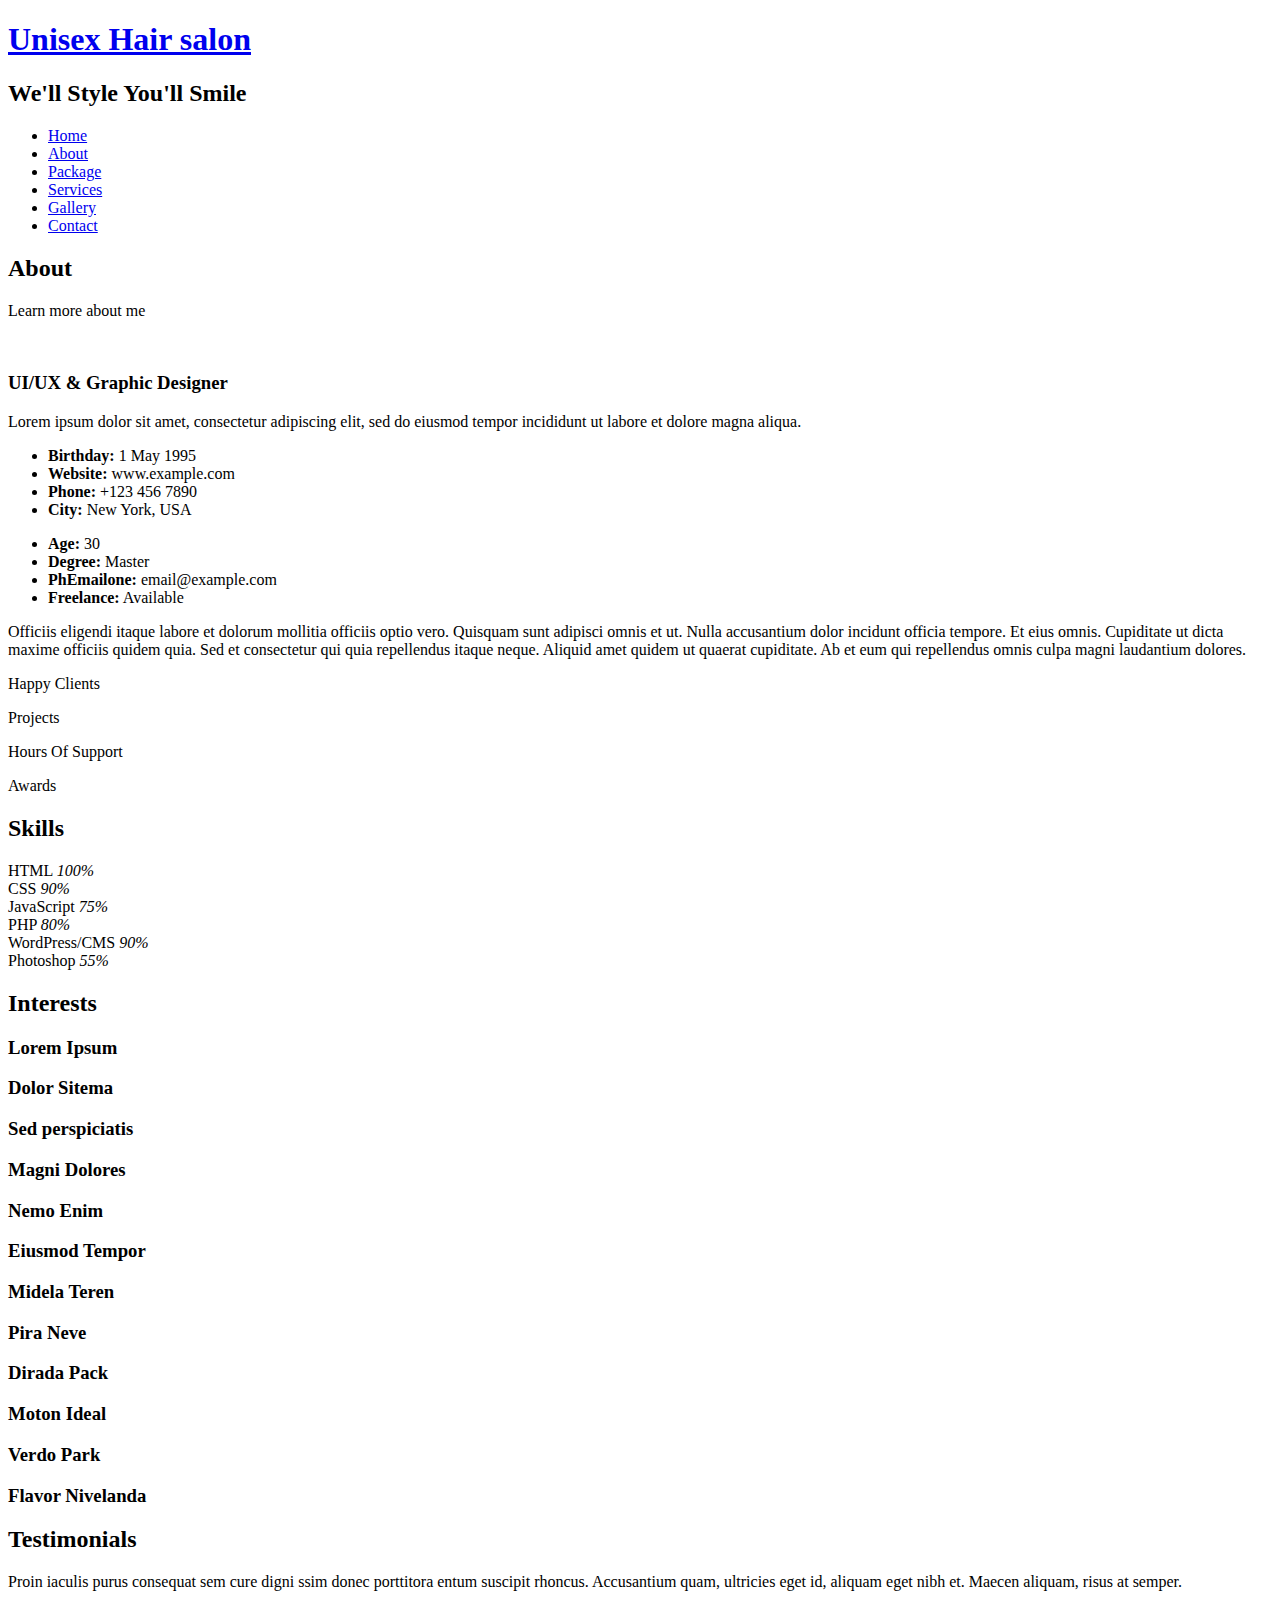
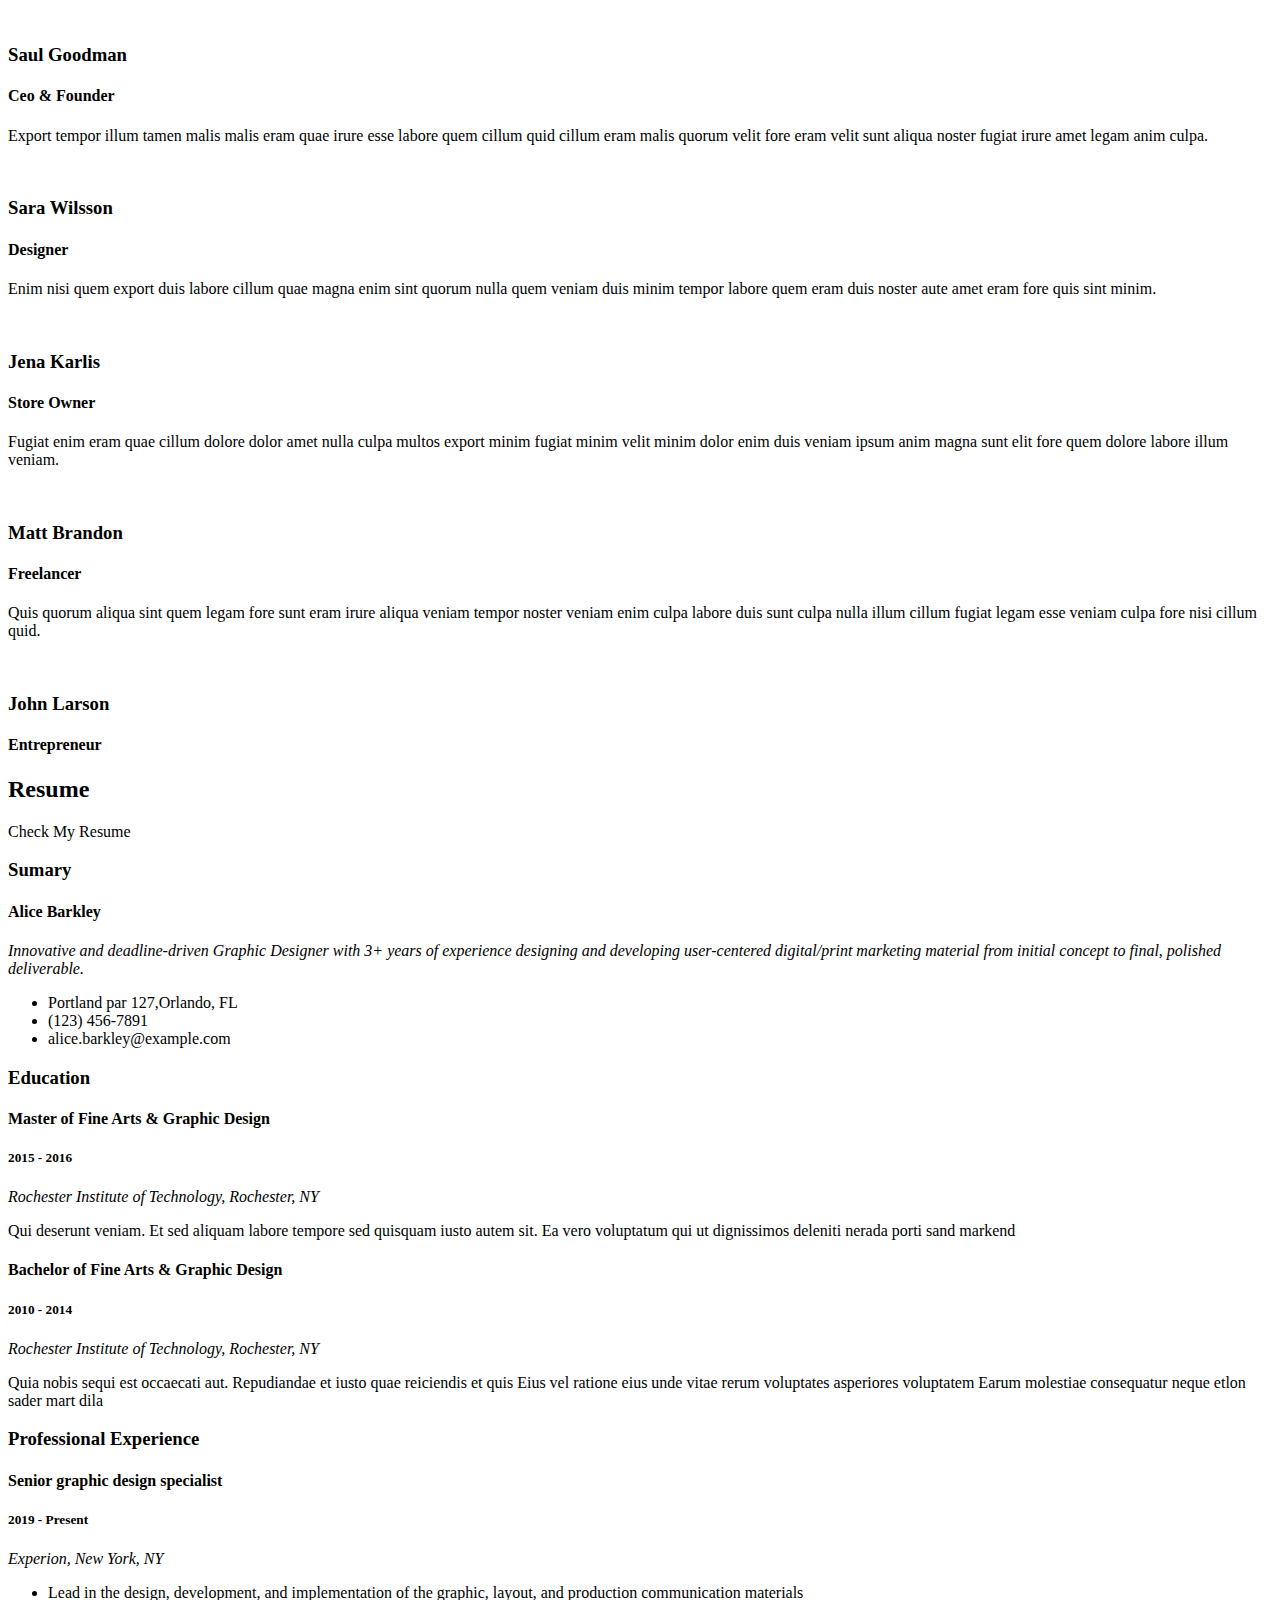
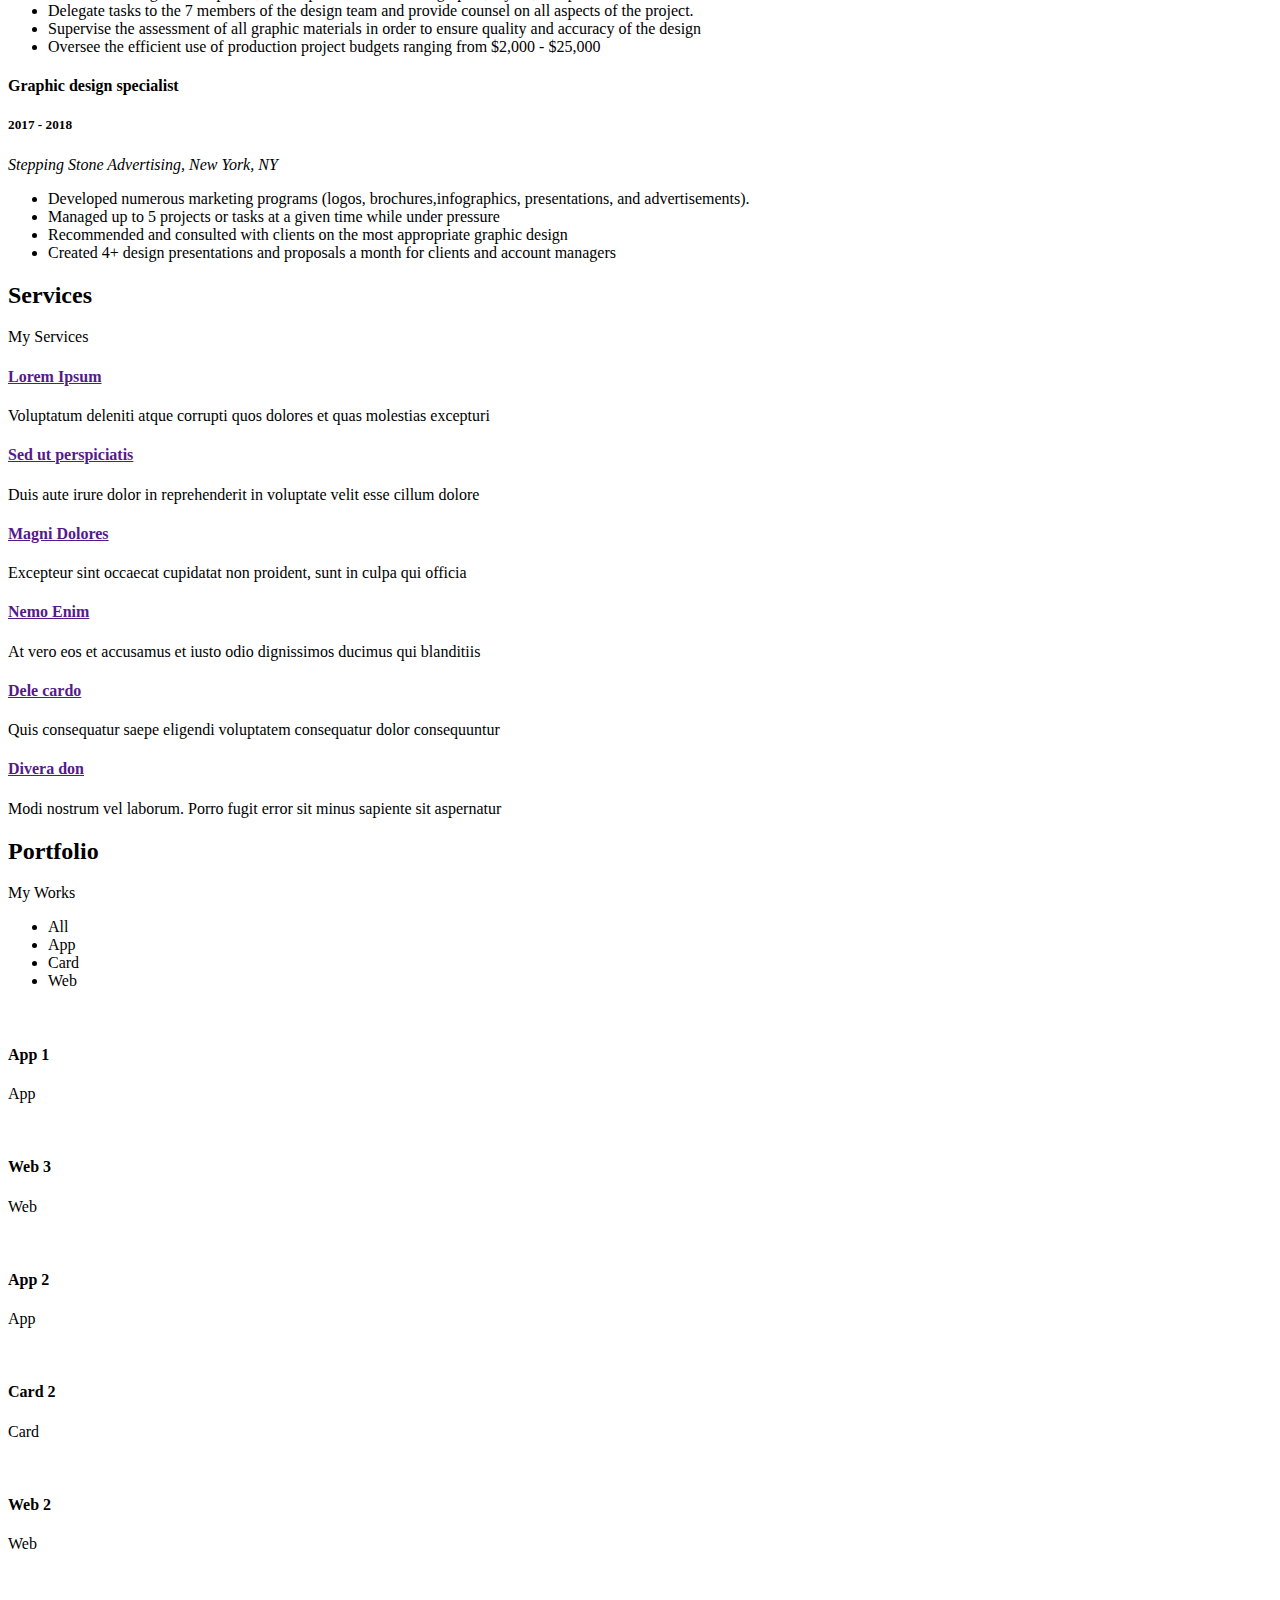
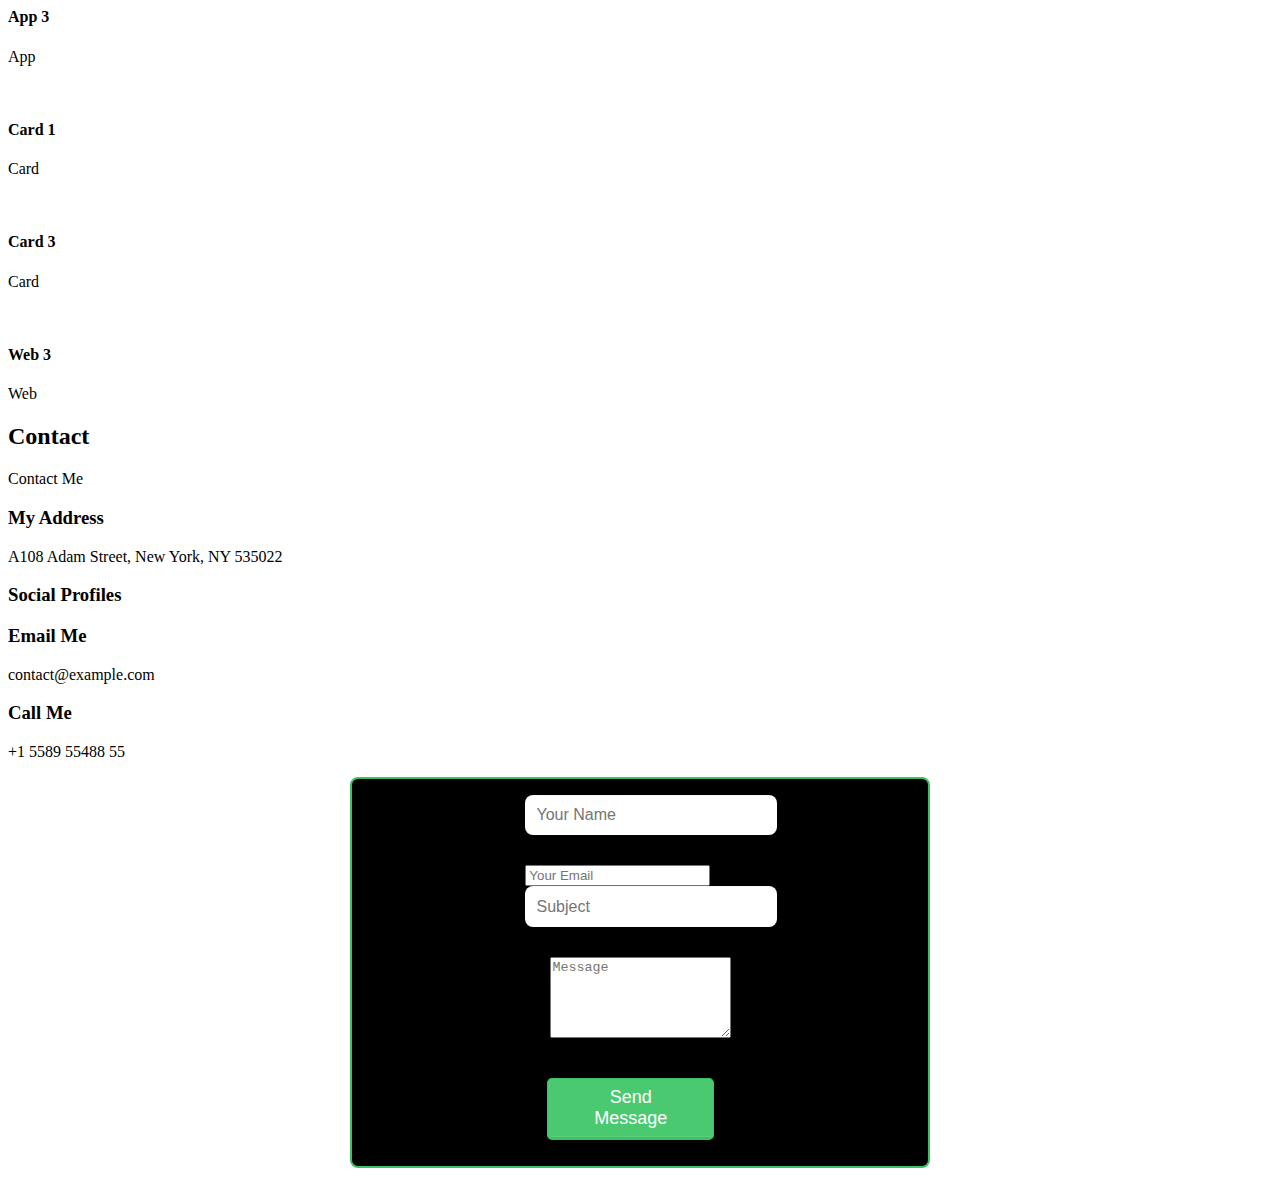
==== index.html @ f9cfa183 "fixed modal" ====
<!DOCTYPE html>
<html lang="en">

<head>
  <meta charset="utf-8">
  <meta content="width=device-width, initial-scale=1.0" name="viewport">

  <title>Hair salon</title>
  <meta content="" name="description">
  <meta content="" name="keywords">

  <!-- Favicons -->
  <link href="assets/img/favicon.png" rel="icon">
  <link href="assets/img/apple-touch-icon.png" rel="apple-touch-icon">

  <!-- Google Fonts -->
  <link
    href="https://fonts.googleapis.com/css?family=Open+Sans:300,300i,400,400i,600,600i,700,700i|Raleway:300,300i,400,400i,500,500i,600,600i,700,700i|Poppins:300,300i,400,400i,500,500i,600,600i,700,700i"
    rel="stylesheet">

  <!-- Vendor CSS Files -->
  <link href="assets/vendor/bootstrap/css/bootstrap.min.css" rel="stylesheet">
  <link href="assets/vendor/bootstrap-icons/bootstrap-icons.css" rel="stylesheet">
  <link href="assets/vendor/boxicons/css/boxicons.min.css" rel="stylesheet">
  <link href="assets/vendor/glightbox/css/glightbox.min.css" rel="stylesheet">
  <link href="assets/vendor/remixicon/remixicon.css" rel="stylesheet">
  <link href="assets/vendor/swiper/swiper-bundle.min.css" rel="stylesheet">
  <script src="https://kit.fontawesome.com/b2838c9279.js" crossorigin="anonymous"></script>
  <!-- Template Main CSS File -->
  <link href="assets/css/style.css" rel="stylesheet">
  <link rel="stylesheet" href="/assets/css/homeModal.css">

  <!-- =======================================================
  * Template Name: Personal - v4.8.1
  * Template URL: https://bootstrapmade.com/personal-free-resume-bootstrap-template/
  * Author: BootstrapMade.com
  * License: https://bootstrapmade.com/license/
  ======================================================== -->
</head>

<body>

  <!-- ======= Header ======= -->
  <header id="header">
    <div class="container">

      <h1><a href="index.html"> Unisex Hair salon</a></h1>
      <!-- Uncomment below if you prefer to use an image logo -->
      <!-- <a href="index.html" class="mr-auto"><img src="assets/img/logo.png" alt="" class="img-fluid"></a> -->
      <h2>We'll <span> Style </span> You'll Smile</h2>

      <nav id="navbar" class="navbar">
        <ul>
          <li><a class="nav-link active" href="#header">Home</a></li>
          <li><a class="nav-link" href="#about">About</a></li>
          <li><a class="nav-link" href="#Package">Package</a></li>
          <li><a class="nav-link" href="#services">Services</a></li>
          <li><a class="nav-link" href="#Gallery">Gallery</a></li>
          <li><a class="nav-link" href="#contact">Contact</a></li>
        </ul>
        <i class="bi bi-list mobile-nav-toggle"></i>
      </nav><!-- .navbar -->

      <div class="social-links">
        <a href="#" class="twitter"><i class="bi bi-twitter"></i></a>
        <a href="#" class="facebook"><i class="bi bi-facebook"></i></a>
        <a href="#" class="instagram"><i class="bi bi-instagram"></i></a>
        <a href="#" class="linkedin"><i class="bi bi-linkedin"></i></a>
      </div>
      <div class="login-btn">
        <div id="login-box" class="login-box">
          <i class="fa-regular fa-user"></i>
        </div>
      </div>
      <div id="home-modal" class="home-modal">
        <div class="row">
          <div class="col-md-12">
            <form action="index.html" method="post">
              <h1 class="formheading"> Sign Up </h1>
              <fieldset>
                <label for="name">Name:</label>
                <input type="text" id="name" name="user_name">
                <label for="password">Password:</label>
                <input type="password" id="password" name="user_password">
              </fieldset>
              <button type="submit">Sign Up</button>
            </form>
            <div class="home-modal-close">
              <div id="home-modal-closebtn" class="home-modal-closebtn">
                <i class="fa-regular fa-circle-xmark"></i>
              </div>
            </div>
          </div>
        </div>
      </div>
    </div>
  </header><!-- End Header -->

  <!-- ======= About Section ======= -->
  <section id="about" class="about">

    <!-- ======= About Me ======= -->
    <div class="about-me container">

      <div class="section-title">
        <h2>About</h2>
        <p>Learn more about me</p>
      </div>

      <div class="row">
        <div class="col-lg-4" data-aos="fade-right">
          <img src="assets/img/me.jpg" class="img-fluid" alt="">
        </div>
        <div class="col-lg-8 pt-4 pt-lg-0 content" data-aos="fade-left">
          <h3>UI/UX &amp; Graphic Designer</h3>
          <p class="fst-italic">
            Lorem ipsum dolor sit amet, consectetur adipiscing elit, sed do eiusmod tempor incididunt ut labore et
            dolore
            magna aliqua.
          </p>
          <div class="row">
            <div class="col-lg-6">
              <ul>
                <li><i class="bi bi-chevron-right"></i> <strong>Birthday:</strong> <span>1 May 1995</span></li>
                <li><i class="bi bi-chevron-right"></i> <strong>Website:</strong> <span>www.example.com</span></li>
                <li><i class="bi bi-chevron-right"></i> <strong>Phone:</strong> <span>+123 456 7890</span></li>
                <li><i class="bi bi-chevron-right"></i> <strong>City:</strong> <span>New York, USA</span></li>
              </ul>
            </div>
            <div class="col-lg-6">
              <ul>
                <li><i class="bi bi-chevron-right"></i> <strong>Age:</strong> <span>30</span></li>
                <li><i class="bi bi-chevron-right"></i> <strong>Degree:</strong> <span>Master</span></li>
                <li><i class="bi bi-chevron-right"></i> <strong>PhEmailone:</strong> <span>email@example.com</span></li>
                <li><i class="bi bi-chevron-right"></i> <strong>Freelance:</strong> <span>Available</span></li>
              </ul>
            </div>
          </div>
          <p>
            Officiis eligendi itaque labore et dolorum mollitia officiis optio vero. Quisquam sunt adipisci omnis et ut.
            Nulla accusantium dolor incidunt officia tempore. Et eius omnis.
            Cupiditate ut dicta maxime officiis quidem quia. Sed et consectetur qui quia repellendus itaque neque.
            Aliquid amet quidem ut quaerat cupiditate. Ab et eum qui repellendus omnis culpa magni laudantium dolores.
          </p>
        </div>
      </div>

    </div><!-- End About Me -->

    <!-- ======= Counts ======= -->
    <div class="counts container">

      <div class="row">

        <div class="col-lg-3 col-md-6">
          <div class="count-box">
            <i class="bi bi-emoji-smile"></i>
            <span data-purecounter-start="0" data-purecounter-end="232" data-purecounter-duration="1"
              class="purecounter"></span>
            <p>Happy Clients</p>
          </div>
        </div>

        <div class="col-lg-3 col-md-6 mt-5 mt-md-0">
          <div class="count-box">
            <i class="bi bi-journal-richtext"></i>
            <span data-purecounter-start="0" data-purecounter-end="521" data-purecounter-duration="1"
              class="purecounter"></span>
            <p>Projects</p>
          </div>
        </div>

        <div class="col-lg-3 col-md-6 mt-5 mt-lg-0">
          <div class="count-box">
            <i class="bi bi-headset"></i>
            <span data-purecounter-start="0" data-purecounter-end="1463" data-purecounter-duration="1"
              class="purecounter"></span>
            <p>Hours Of Support</p>
          </div>
        </div>

        <div class="col-lg-3 col-md-6 mt-5 mt-lg-0">
          <div class="count-box">
            <i class="bi bi-award"></i>
            <span data-purecounter-start="0" data-purecounter-end="24" data-purecounter-duration="1"
              class="purecounter"></span>
            <p>Awards</p>
          </div>
        </div>

      </div>

    </div><!-- End Counts -->

    <!-- ======= Skills  ======= -->
    <div class="skills container">

      <div class="section-title">
        <h2>Skills</h2>
      </div>

      <div class="row skills-content">

        <div class="col-lg-6">

          <div class="progress">
            <span class="skill">HTML <i class="val">100%</i></span>
            <div class="progress-bar-wrap">
              <div class="progress-bar" role="progressbar" aria-valuenow="100" aria-valuemin="0" aria-valuemax="100">
              </div>
            </div>
          </div>

          <div class="progress">
            <span class="skill">CSS <i class="val">90%</i></span>
            <div class="progress-bar-wrap">
              <div class="progress-bar" role="progressbar" aria-valuenow="90" aria-valuemin="0" aria-valuemax="100">
              </div>
            </div>
          </div>

          <div class="progress">
            <span class="skill">JavaScript <i class="val">75%</i></span>
            <div class="progress-bar-wrap">
              <div class="progress-bar" role="progressbar" aria-valuenow="75" aria-valuemin="0" aria-valuemax="100">
              </div>
            </div>
          </div>

        </div>

        <div class="col-lg-6">

          <div class="progress">
            <span class="skill">PHP <i class="val">80%</i></span>
            <div class="progress-bar-wrap">
              <div class="progress-bar" role="progressbar" aria-valuenow="80" aria-valuemin="0" aria-valuemax="100">
              </div>
            </div>
          </div>

          <div class="progress">
            <span class="skill">WordPress/CMS <i class="val">90%</i></span>
            <div class="progress-bar-wrap">
              <div class="progress-bar" role="progressbar" aria-valuenow="90" aria-valuemin="0" aria-valuemax="100">
              </div>
            </div>
          </div>

          <div class="progress">
            <span class="skill">Photoshop <i class="val">55%</i></span>
            <div class="progress-bar-wrap">
              <div class="progress-bar" role="progressbar" aria-valuenow="55" aria-valuemin="0" aria-valuemax="100">
              </div>
            </div>
          </div>

        </div>

      </div>

    </div><!-- End Skills -->

    <!-- ======= Interests ======= -->
    <div class="interests container">

      <div class="section-title">
        <h2>Interests</h2>
      </div>

      <div class="row">
        <div class="col-lg-3 col-md-4">
          <div class="icon-box">
            <i class="ri-store-line" style="color: #ffbb2c;"></i>
            <h3>Lorem Ipsum</h3>
          </div>
        </div>
        <div class="col-lg-3 col-md-4 mt-4 mt-md-0">
          <div class="icon-box">
            <i class="ri-bar-chart-box-line" style="color: #5578ff;"></i>
            <h3>Dolor Sitema</h3>
          </div>
        </div>
        <div class="col-lg-3 col-md-4 mt-4 mt-md-0">
          <div class="icon-box">
            <i class="ri-calendar-todo-line" style="color: #e80368;"></i>
            <h3>Sed perspiciatis</h3>
          </div>
        </div>
        <div class="col-lg-3 col-md-4 mt-4 mt-lg-0">
          <div class="icon-box">
            <i class="ri-paint-brush-line" style="color: #e361ff;"></i>
            <h3>Magni Dolores</h3>
          </div>
        </div>
        <div class="col-lg-3 col-md-4 mt-4">
          <div class="icon-box">
            <i class="ri-database-2-line" style="color: #47aeff;"></i>
            <h3>Nemo Enim</h3>
          </div>
        </div>
        <div class="col-lg-3 col-md-4 mt-4">
          <div class="icon-box">
            <i class="ri-gradienter-line" style="color: #ffa76e;"></i>
            <h3>Eiusmod Tempor</h3>
          </div>
        </div>
        <div class="col-lg-3 col-md-4 mt-4">
          <div class="icon-box">
            <i class="ri-file-list-3-line" style="color: #11dbcf;"></i>
            <h3>Midela Teren</h3>
          </div>
        </div>
        <div class="col-lg-3 col-md-4 mt-4">
          <div class="icon-box">
            <i class="ri-price-tag-2-line" style="color: #4233ff;"></i>
            <h3>Pira Neve</h3>
          </div>
        </div>
        <div class="col-lg-3 col-md-4 mt-4">
          <div class="icon-box">
            <i class="ri-anchor-line" style="color: #b2904f;"></i>
            <h3>Dirada Pack</h3>
          </div>
        </div>
        <div class="col-lg-3 col-md-4 mt-4">
          <div class="icon-box">
            <i class="ri-disc-line" style="color: #b20969;"></i>
            <h3>Moton Ideal</h3>
          </div>
        </div>
        <div class="col-lg-3 col-md-4 mt-4">
          <div class="icon-box">
            <i class="ri-base-station-line" style="color: #ff5828;"></i>
            <h3>Verdo Park</h3>
          </div>
        </div>
        <div class="col-lg-3 col-md-4 mt-4">
          <div class="icon-box">
            <i class="ri-fingerprint-line" style="color: #29cc61;"></i>
            <h3>Flavor Nivelanda</h3>
          </div>
        </div>
      </div>

    </div><!-- End Interests -->

    <!-- ======= Testimonials ======= -->
    <div class="testimonials container">

      <div class="section-title">
        <h2>Testimonials</h2>
      </div>

      <div class="testimonials-slider swiper" data-aos="fade-up" data-aos-delay="100">
        <div class="swiper-wrapper">

          <div class="swiper-slide">
            <div class="testimonial-item">
              <p>
                <i class="bx bxs-quote-alt-left quote-icon-left"></i>
                Proin iaculis purus consequat sem cure digni ssim donec porttitora entum suscipit rhoncus. Accusantium
                quam, ultricies eget id, aliquam eget nibh et. Maecen aliquam, risus at semper.
                <i class="bx bxs-quote-alt-right quote-icon-right"></i>
              </p>
              <img src="assets/img/testimonials/testimonials-1.jpg" class="testimonial-img" alt="">
              <h3>Saul Goodman</h3>
              <h4>Ceo &amp; Founder</h4>
            </div>
          </div><!-- End testimonial item -->

          <div class="swiper-slide">
            <div class="testimonial-item">
              <p>
                <i class="bx bxs-quote-alt-left quote-icon-left"></i>
                Export tempor illum tamen malis malis eram quae irure esse labore quem cillum quid cillum eram malis
                quorum velit fore eram velit sunt aliqua noster fugiat irure amet legam anim culpa.
                <i class="bx bxs-quote-alt-right quote-icon-right"></i>
              </p>
              <img src="assets/img/testimonials/testimonials-2.jpg" class="testimonial-img" alt="">
              <h3>Sara Wilsson</h3>
              <h4>Designer</h4>
            </div>
          </div><!-- End testimonial item -->

          <div class="swiper-slide">
            <div class="testimonial-item">
              <p>
                <i class="bx bxs-quote-alt-left quote-icon-left"></i>
                Enim nisi quem export duis labore cillum quae magna enim sint quorum nulla quem veniam duis minim tempor
                labore quem eram duis noster aute amet eram fore quis sint minim.
                <i class="bx bxs-quote-alt-right quote-icon-right"></i>
              </p>
              <img src="assets/img/testimonials/testimonials-3.jpg" class="testimonial-img" alt="">
              <h3>Jena Karlis</h3>
              <h4>Store Owner</h4>
            </div>
          </div><!-- End testimonial item -->

          <div class="swiper-slide">
            <div class="testimonial-item">
              <p>
                <i class="bx bxs-quote-alt-left quote-icon-left"></i>
                Fugiat enim eram quae cillum dolore dolor amet nulla culpa multos export minim fugiat minim velit minim
                dolor enim duis veniam ipsum anim magna sunt elit fore quem dolore labore illum veniam.
                <i class="bx bxs-quote-alt-right quote-icon-right"></i>
              </p>
              <img src="assets/img/testimonials/testimonials-4.jpg" class="testimonial-img" alt="">
              <h3>Matt Brandon</h3>
              <h4>Freelancer</h4>
            </div>
          </div><!-- End testimonial item -->

          <div class="swiper-slide">
            <div class="testimonial-item">
              <p>
                <i class="bx bxs-quote-alt-left quote-icon-left"></i>
                Quis quorum aliqua sint quem legam fore sunt eram irure aliqua veniam tempor noster veniam enim culpa
                labore duis sunt culpa nulla illum cillum fugiat legam esse veniam culpa fore nisi cillum quid.
                <i class="bx bxs-quote-alt-right quote-icon-right"></i>
              </p>
              <img src="assets/img/testimonials/testimonials-5.jpg" class="testimonial-img" alt="">
              <h3>John Larson</h3>
              <h4>Entrepreneur</h4>
            </div>
          </div><!-- End testimonial item -->

        </div>
        <div class="swiper-pagination"></div>
      </div>

      <div class="owl-carousel testimonials-carousel">

      </div>

    </div><!-- End Testimonials  -->

  </section><!-- End About Section -->

  <!-- ======= Resume Section ======= -->
  <section id="resume" class="resume">
    <div class="container">

      <div class="section-title">
        <h2>Resume</h2>
        <p>Check My Resume</p>
      </div>

      <div class="row">
        <div class="col-lg-6">
          <h3 class="resume-title">Sumary</h3>
          <div class="resume-item pb-0">
            <h4>Alice Barkley</h4>
            <p><em>Innovative and deadline-driven Graphic Designer with 3+ years of experience designing and developing
                user-centered digital/print marketing material from initial concept to final, polished deliverable.</em>
            </p>
            <p>
            <ul>
              <li>Portland par 127,Orlando, FL</li>
              <li>(123) 456-7891</li>
              <li>alice.barkley@example.com</li>
            </ul>
            </p>
          </div>

          <h3 class="resume-title">Education</h3>
          <div class="resume-item">
            <h4>Master of Fine Arts &amp; Graphic Design</h4>
            <h5>2015 - 2016</h5>
            <p><em>Rochester Institute of Technology, Rochester, NY</em></p>
            <p>Qui deserunt veniam. Et sed aliquam labore tempore sed quisquam iusto autem sit. Ea vero voluptatum qui
              ut dignissimos deleniti nerada porti sand markend</p>
          </div>
          <div class="resume-item">
            <h4>Bachelor of Fine Arts &amp; Graphic Design</h4>
            <h5>2010 - 2014</h5>
            <p><em>Rochester Institute of Technology, Rochester, NY</em></p>
            <p>Quia nobis sequi est occaecati aut. Repudiandae et iusto quae reiciendis et quis Eius vel ratione eius
              unde vitae rerum voluptates asperiores voluptatem Earum molestiae consequatur neque etlon sader mart dila
            </p>
          </div>
        </div>
        <div class="col-lg-6">
          <h3 class="resume-title">Professional Experience</h3>
          <div class="resume-item">
            <h4>Senior graphic design specialist</h4>
            <h5>2019 - Present</h5>
            <p><em>Experion, New York, NY </em></p>
            <p>
            <ul>
              <li>Lead in the design, development, and implementation of the graphic, layout, and production
                communication materials</li>
              <li>Delegate tasks to the 7 members of the design team and provide counsel on all aspects of the project.
              </li>
              <li>Supervise the assessment of all graphic materials in order to ensure quality and accuracy of the
                design</li>
              <li>Oversee the efficient use of production project budgets ranging from $2,000 - $25,000</li>
            </ul>
            </p>
          </div>
          <div class="resume-item">
            <h4>Graphic design specialist</h4>
            <h5>2017 - 2018</h5>
            <p><em>Stepping Stone Advertising, New York, NY</em></p>
            <p>
            <ul>
              <li>Developed numerous marketing programs (logos, brochures,infographics, presentations, and
                advertisements).</li>
              <li>Managed up to 5 projects or tasks at a given time while under pressure</li>
              <li>Recommended and consulted with clients on the most appropriate graphic design</li>
              <li>Created 4+ design presentations and proposals a month for clients and account managers</li>
            </ul>
            </p>
          </div>
        </div>
      </div>

    </div>
  </section><!-- End Resume Section -->

  <!-- ======= Services Section ======= -->
  <section id="services" class="services">
    <div class="container">

      <div class="section-title">
        <h2>Services</h2>
        <p>My Services</p>
      </div>

      <div class="row">
        <div class="col-lg-4 col-md-6 d-flex align-items-stretch">
          <div class="icon-box">
            <div class="icon"><i class="bx bxl-dribbble"></i></div>
            <h4><a href="">Lorem Ipsum</a></h4>
            <p>Voluptatum deleniti atque corrupti quos dolores et quas molestias excepturi</p>
          </div>
        </div>

        <div class="col-lg-4 col-md-6 d-flex align-items-stretch mt-4 mt-md-0">
          <div class="icon-box">
            <div class="icon"><i class="bx bx-file"></i></div>
            <h4><a href="">Sed ut perspiciatis</a></h4>
            <p>Duis aute irure dolor in reprehenderit in voluptate velit esse cillum dolore</p>
          </div>
        </div>

        <div class="col-lg-4 col-md-6 d-flex align-items-stretch mt-4 mt-lg-0">
          <div class="icon-box">
            <div class="icon"><i class="bx bx-tachometer"></i></div>
            <h4><a href="">Magni Dolores</a></h4>
            <p>Excepteur sint occaecat cupidatat non proident, sunt in culpa qui officia</p>
          </div>
        </div>

        <div class="col-lg-4 col-md-6 d-flex align-items-stretch mt-4">
          <div class="icon-box">
            <div class="icon"><i class="bx bx-world"></i></div>
            <h4><a href="">Nemo Enim</a></h4>
            <p>At vero eos et accusamus et iusto odio dignissimos ducimus qui blanditiis</p>
          </div>
        </div>

        <div class="col-lg-4 col-md-6 d-flex align-items-stretch mt-4">
          <div class="icon-box">
            <div class="icon"><i class="bx bx-slideshow"></i></div>
            <h4><a href="">Dele cardo</a></h4>
            <p>Quis consequatur saepe eligendi voluptatem consequatur dolor consequuntur</p>
          </div>
        </div>

        <div class="col-lg-4 col-md-6 d-flex align-items-stretch mt-4">
          <div class="icon-box">
            <div class="icon"><i class="bx bx-arch"></i></div>
            <h4><a href="">Divera don</a></h4>
            <p>Modi nostrum vel laborum. Porro fugit error sit minus sapiente sit aspernatur</p>
          </div>
        </div>

      </div>

    </div>
  </section><!-- End Services Section -->

  <!-- ======= Portfolio Section ======= -->
  <section id="portfolio" class="portfolio">
    <div class="container">

      <div class="section-title">
        <h2>Portfolio</h2>
        <p>My Works</p>
      </div>

      <div class="row">
        <div class="col-lg-12 d-flex justify-content-center">
          <ul id="portfolio-flters">
            <li data-filter="*" class="filter-active">All</li>
            <li data-filter=".filter-app">App</li>
            <li data-filter=".filter-card">Card</li>
            <li data-filter=".filter-web">Web</li>
          </ul>
        </div>
      </div>

      <div class="row portfolio-container">

        <div class="col-lg-4 col-md-6 portfolio-item filter-app">
          <div class="portfolio-wrap">
            <img src="assets/img/portfolio/portfolio-1.jpg" class="img-fluid" alt="">
            <div class="portfolio-info">
              <h4>App 1</h4>
              <p>App</p>
              <div class="portfolio-links">
                <a href="assets/img/portfolio/portfolio-1.jpg" data-gallery="portfolioGallery"
                  class="portfolio-lightbox" title="App 1"><i class="bx bx-plus"></i></a>
                <a href="portfolio-details.html" data-gallery="portfolioDetailsGallery" data-glightbox="type: external"
                  class="portfolio-details-lightbox" title="Portfolio Details"><i class="bx bx-link"></i></a>
              </div>
            </div>
          </div>
        </div>

        <div class="col-lg-4 col-md-6 portfolio-item filter-web">
          <div class="portfolio-wrap">
            <img src="assets/img/portfolio/portfolio-2.jpg" class="img-fluid" alt="">
            <div class="portfolio-info">
              <h4>Web 3</h4>
              <p>Web</p>
              <div class="portfolio-links">
                <a href="assets/img/portfolio/portfolio-2.jpg" data-gallery="portfolioGallery"
                  class="portfolio-lightbox" title="Web 3"><i class="bx bx-plus"></i></a>
                <a href="portfolio-details.html" data-gallery="portfolioDetailsGallery" data-glightbox="type: external"
                  class="portfolio-details-lightbox" title="Portfolio Details"><i class="bx bx-link"></i></a>
              </div>
            </div>
          </div>
        </div>

        <div class="col-lg-4 col-md-6 portfolio-item filter-app">
          <div class="portfolio-wrap">
            <img src="assets/img/portfolio/portfolio-3.jpg" class="img-fluid" alt="">
            <div class="portfolio-info">
              <h4>App 2</h4>
              <p>App</p>
              <div class="portfolio-links">
                <a href="assets/img/portfolio/portfolio-3.jpg" data-gallery="portfolioGallery"
                  class="portfolio-lightbox" title="App 2"><i class="bx bx-plus"></i></a>
                <a href="portfolio-details.html" data-gallery="portfolioDetailsGallery" data-glightbox="type: external"
                  class="portfolio-details-lightbox" title="Portfolio Details"><i class="bx bx-link"></i></a>
              </div>
            </div>
          </div>
        </div>

        <div class="col-lg-4 col-md-6 portfolio-item filter-card">
          <div class="portfolio-wrap">
            <img src="assets/img/portfolio/portfolio-4.jpg" class="img-fluid" alt="">
            <div class="portfolio-info">
              <h4>Card 2</h4>
              <p>Card</p>
              <div class="portfolio-links">
                <a href="assets/img/portfolio/portfolio-4.jpg" data-gallery="portfolioGallery"
                  class="portfolio-lightbox" title="Card 2"><i class="bx bx-plus"></i></a>
                <a href="portfolio-details.html" data-gallery="portfolioDetailsGallery" data-glightbox="type: external"
                  class="portfolio-details-lightbox" title="Portfolio Details"><i class="bx bx-link"></i></a>
              </div>
            </div>
          </div>
        </div>

        <div class="col-lg-4 col-md-6 portfolio-item filter-web">
          <div class="portfolio-wrap">
            <img src="assets/img/portfolio/portfolio-5.jpg" class="img-fluid" alt="">
            <div class="portfolio-info">
              <h4>Web 2</h4>
              <p>Web</p>
              <div class="portfolio-links">
                <a href="assets/img/portfolio/portfolio-5.jpg" data-gallery="portfolioGallery"
                  class="portfolio-lightbox" title="Web 2"><i class="bx bx-plus"></i></a>
                <a href="portfolio-details.html" data-gallery="portfolioDetailsGallery" data-glightbox="type: external"
                  class="portfolio-details-lightbox" title="Portfolio Details"><i class="bx bx-link"></i></a>
              </div>
            </div>
          </div>
        </div>

        <div class="col-lg-4 col-md-6 portfolio-item filter-app">
          <div class="portfolio-wrap">
            <img src="assets/img/portfolio/portfolio-6.jpg" class="img-fluid" alt="">
            <div class="portfolio-info">
              <h4>App 3</h4>
              <p>App</p>
              <div class="portfolio-links">
                <a href="assets/img/portfolio/portfolio-6.jpg" data-gallery="portfolioGallery"
                  class="portfolio-lightbox" title="App 3"><i class="bx bx-plus"></i></a>
                <a href="portfolio-details.html" data-gallery="portfolioDetailsGallery" data-glightbox="type: external"
                  class="portfolio-details-lightbox" title="Portfolio Details"><i class="bx bx-link"></i></a>
              </div>
            </div>
          </div>
        </div>

        <div class="col-lg-4 col-md-6 portfolio-item filter-card">
          <div class="portfolio-wrap">
            <img src="assets/img/portfolio/portfolio-7.jpg" class="img-fluid" alt="">
            <div class="portfolio-info">
              <h4>Card 1</h4>
              <p>Card</p>
              <div class="portfolio-links">
                <a href="assets/img/portfolio/portfolio-7.jpg" data-gallery="portfolioGallery"
                  class="portfolio-lightbox" title="Card 1"><i class="bx bx-plus"></i></a>
                <a href="portfolio-details.html" data-gallery="portfolioDetailsGallery" data-glightbox="type: external"
                  class="portfolio-details-lightbox" title="Portfolio Details"><i class="bx bx-link"></i></a>
              </div>
            </div>
          </div>
        </div>

        <div class="col-lg-4 col-md-6 portfolio-item filter-card">
          <div class="portfolio-wrap">
            <img src="assets/img/portfolio/portfolio-8.jpg" class="img-fluid" alt="">
            <div class="portfolio-info">
              <h4>Card 3</h4>
              <p>Card</p>
              <div class="portfolio-links">
                <a href="assets/img/portfolio/portfolio-8.jpg" data-gallery="portfolioGallery"
                  class="portfolio-lightbox" title="Card 3"><i class="bx bx-plus"></i></a>
                <a href="portfolio-details.html" data-gallery="portfolioDetailsGallery" data-glightbox="type: external"
                  class="portfolio-details-lightbox" title="Portfolio Details"><i class="bx bx-link"></i></a>
              </div>
            </div>
          </div>
        </div>

        <div class="col-lg-4 col-md-6 portfolio-item filter-web">
          <div class="portfolio-wrap">
            <img src="assets/img/portfolio/portfolio-9.jpg" class="img-fluid" alt="">
            <div class="portfolio-info">
              <h4>Web 3</h4>
              <p>Web</p>
              <div class="portfolio-links">
                <a href="assets/img/portfolio/portfolio-9.jpg" data-gallery="portfolioGallery"
                  class="portfolio-lightbox" title="Web 3"><i class="bx bx-plus"></i></a>
                <a href="portfolio-details.html" data-gallery="portfolioDetailsGallery" data-glightbox="type: external"
                  class="portfolio-details-lightbox" title="Portfolio Details"><i class="bx bx-link"></i></a>
              </div>
            </div>
          </div>
        </div>

      </div>

    </div>
  </section><!-- End Portfolio Section -->

  <!-- ======= Contact Section ======= -->
  <section id="contact" class="contact">
    <div class="container">

      <div class="section-title">
        <h2>Contact</h2>
        <p>Contact Me</p>
      </div>

      <div class="row mt-2">

        <div class="col-md-6 d-flex align-items-stretch">
          <div class="info-box">
            <i class="bx bx-map"></i>
            <h3>My Address</h3>
            <p>A108 Adam Street, New York, NY 535022</p>
          </div>
        </div>

        <div class="col-md-6 mt-4 mt-md-0 d-flex align-items-stretch">
          <div class="info-box">
            <i class="bx bx-share-alt"></i>
            <h3>Social Profiles</h3>
            <div class="social-links">
              <a href="#" class="twitter"><i class="bi bi-twitter"></i></a>
              <a href="#" class="facebook"><i class="bi bi-facebook"></i></a>
              <a href="#" class="instagram"><i class="bi bi-instagram"></i></a>
              <a href="#" class="google-plus"><i class="bi bi-skype"></i></a>
              <a href="#" class="linkedin"><i class="bi bi-linkedin"></i></a>
            </div>
          </div>
        </div>

        <div class="col-md-6 mt-4 d-flex align-items-stretch">
          <div class="info-box">
            <i class="bx bx-envelope"></i>
            <h3>Email Me</h3>
            <p>contact@example.com</p>
          </div>
        </div>
        <div class="col-md-6 mt-4 d-flex align-items-stretch">
          <div class="info-box">
            <i class="bx bx-phone-call"></i>
            <h3>Call Me</h3>
            <p>+1 5589 55488 55</p>
          </div>
        </div>
      </div>

      <form action="forms/contact.php" method="post" role="form" class="php-email-form mt-4">
        <div class="row">
          <div class="col-md-6 form-group">
            <input type="text" name="name" class="form-control" id="name" placeholder="Your Name" required>
          </div>
          <div class="col-md-6 form-group mt-3 mt-md-0">
            <input type="email" class="form-control" name="email" id="email" placeholder="Your Email" required>
          </div>
        </div>
        <div class="form-group mt-3">
          <input type="text" class="form-control" name="subject" id="subject" placeholder="Subject" required>
        </div>
        <div class="form-group mt-3">
          <textarea class="form-control" name="message" rows="5" placeholder="Message" required></textarea>
        </div>
        <div class="my-3">
          <div class="loading">Loading</div>
          <div class="error-message"></div>
          <div class="sent-message">Your message has been sent. Thank you!</div>
        </div>
        <div class="text-center"><button type="submit">Send Message</button></div>
      </form>

    </div>
  </section><!-- End Contact Section -->




  <!-- Vendor JS Files -->
  <script src="assets/vendor/purecounter/purecounter_vanilla.js"></script>
  <script src="assets/vendor/bootstrap/js/bootstrap.bundle.min.js"></script>
  <script src="assets/vendor/glightbox/js/glightbox.min.js"></script>
  <script src="assets/vendor/isotope-layout/isotope.pkgd.min.js"></script>
  <script src="assets/vendor/swiper/swiper-bundle.min.js"></script>
  <script src="assets/vendor/waypoints/noframework.waypoints.js"></script>
  <script src="assets/vendor/php-email-form/validate.js"></script>

  <!-- Template Main JS File -->
  <script src="assets/js/main.js"></script>
  <script src="assets/js/home-login.js"></script>

</body>

</html>
---- assets/css/homeModal.css ----
:root{
    --primary-color: #3ac162;
}

.home-modal{
    position: fixed;
    top: -100%;
    left: 0;
    background-color: rgba(0,0,0,0.03);
    backdrop-filter:blur(8px) ;
    width: 100%;
    height: 100vh;
    display: flex;
    justify-content: center;
    align-items: center;

}
.home-modal-close{
    position: absolute;
    top: 10%;
    right: 30%;
}
.home-modal-close .home-modal-closebtn{
    font-size: 1.5rem;
    color: var(--primary-color);
}
.home-modal-close .home-modal-closebtn:hover{
    cursor: pointer;
}
form {
    max-width: 300px;
    width: 100%;
    margin: 10px auto;
    padding: 1rem 3rem;
    background: black;
    border: 2px solid #3ac162;
    border-radius: 8px;
    display: flex;
    justify-content: center;
    align-items: center;
    flex-direction: column;
  }
  
  .formheading {
   padding-bottom: 1rem;
    text-align: center;
    color: white;
    font-size: 1.5rem !important;
  }
  
  input[type="text"],
  input[type="password"]{
    border: none;
    font-size: 16px;
    margin: 0;
    outline: 0;
    padding: 0.7rem;
    width: 100%;
    border-radius: 0.5rem;
    box-shadow: 0 1px 0 rgba(0,0,0,0.03) inset;
    margin-bottom: 30px;
  }
   
  button {
    padding: 0.5rem 2rem;
    color: #FFF;
    background-color: #4bc970;
    font-size: 18px;
    text-align: center;
    font-style: normal;
    border-radius: 5px;
    width: 90%;
    border: 1px solid #3ac162;
    border-width: 1px 1px 3px;
    box-shadow: 0 -1px 0 rgba(255,255,255,0.1) inset;
    margin-bottom: 10px;
  }
  
  fieldset {
    margin-bottom: 30px;
    border: none;
  }
  
  
  label {
    display: block;
    margin-bottom: 8px;
  }
  
  label.light {
    font-weight: 300;
    display: inline;
  }
  @media screen and (min-width: 480px) {
  
    form {
      max-width: 480px;
    }
    
  }
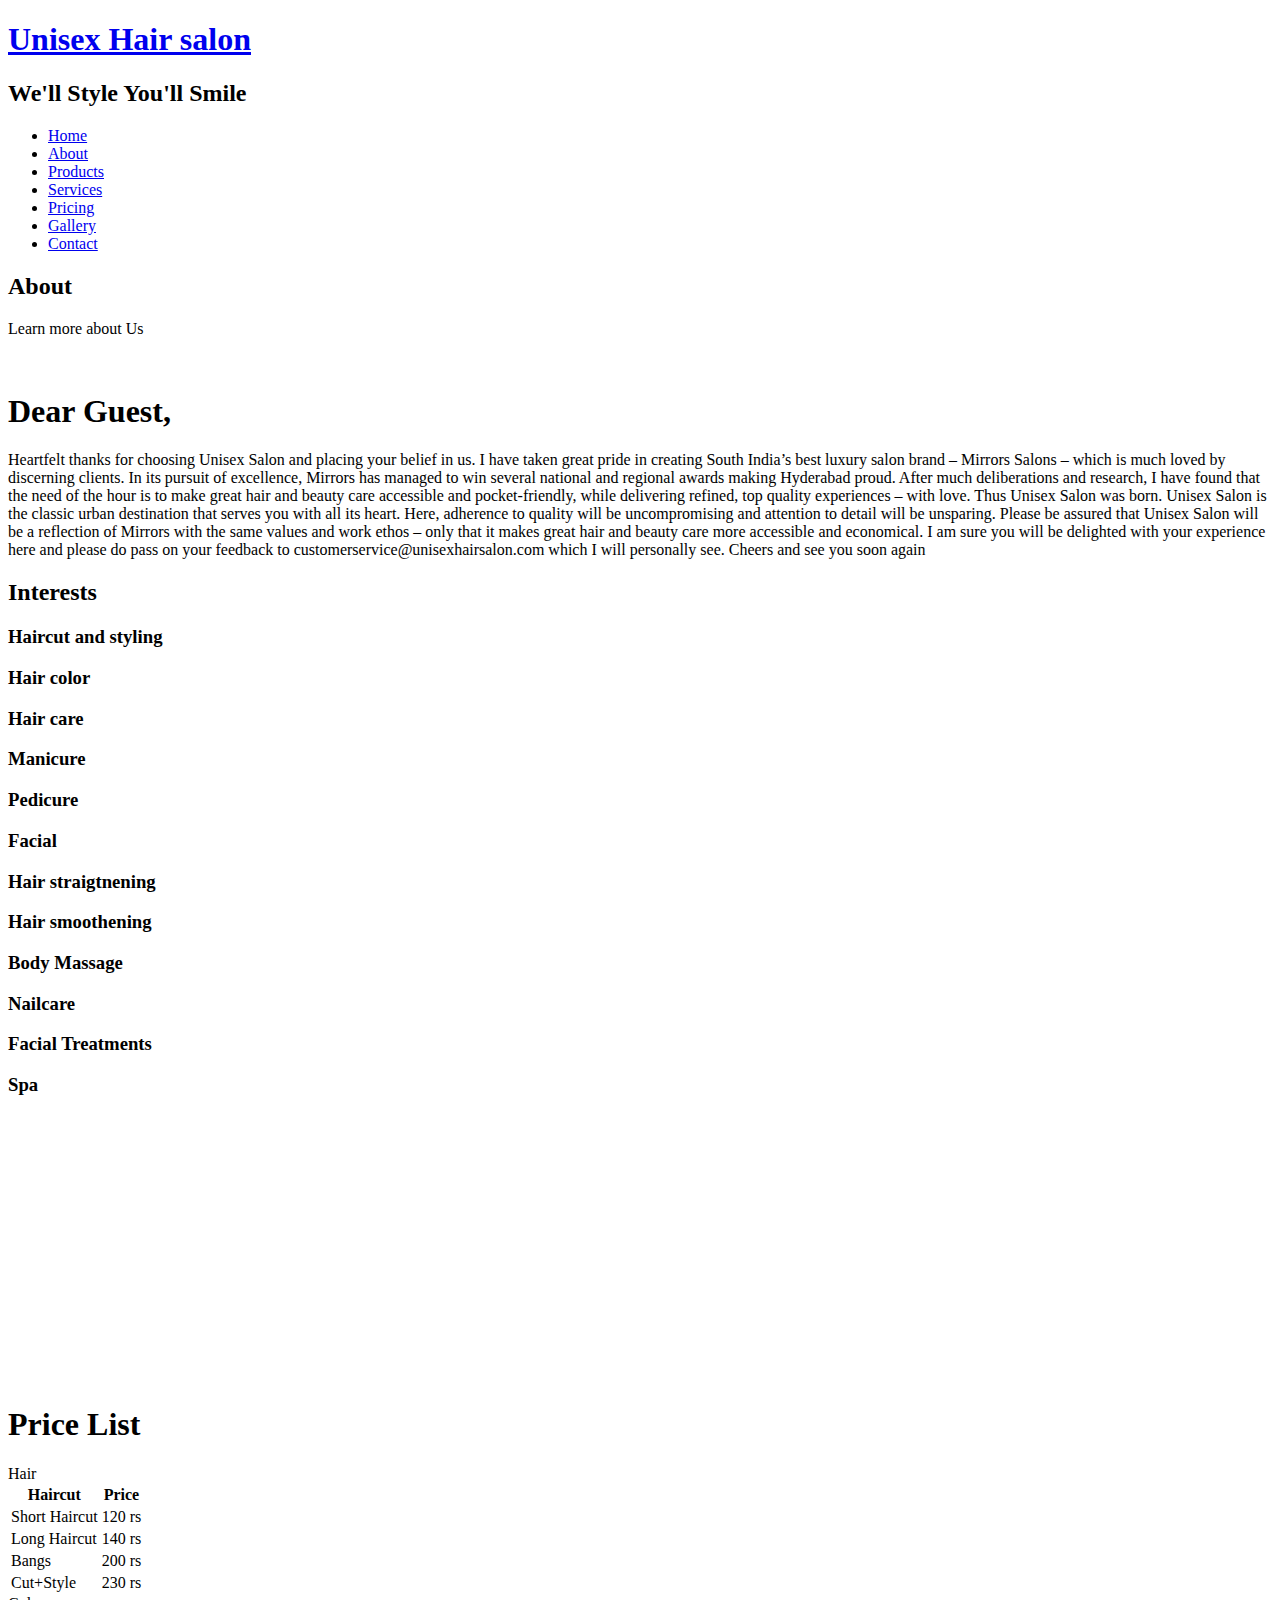
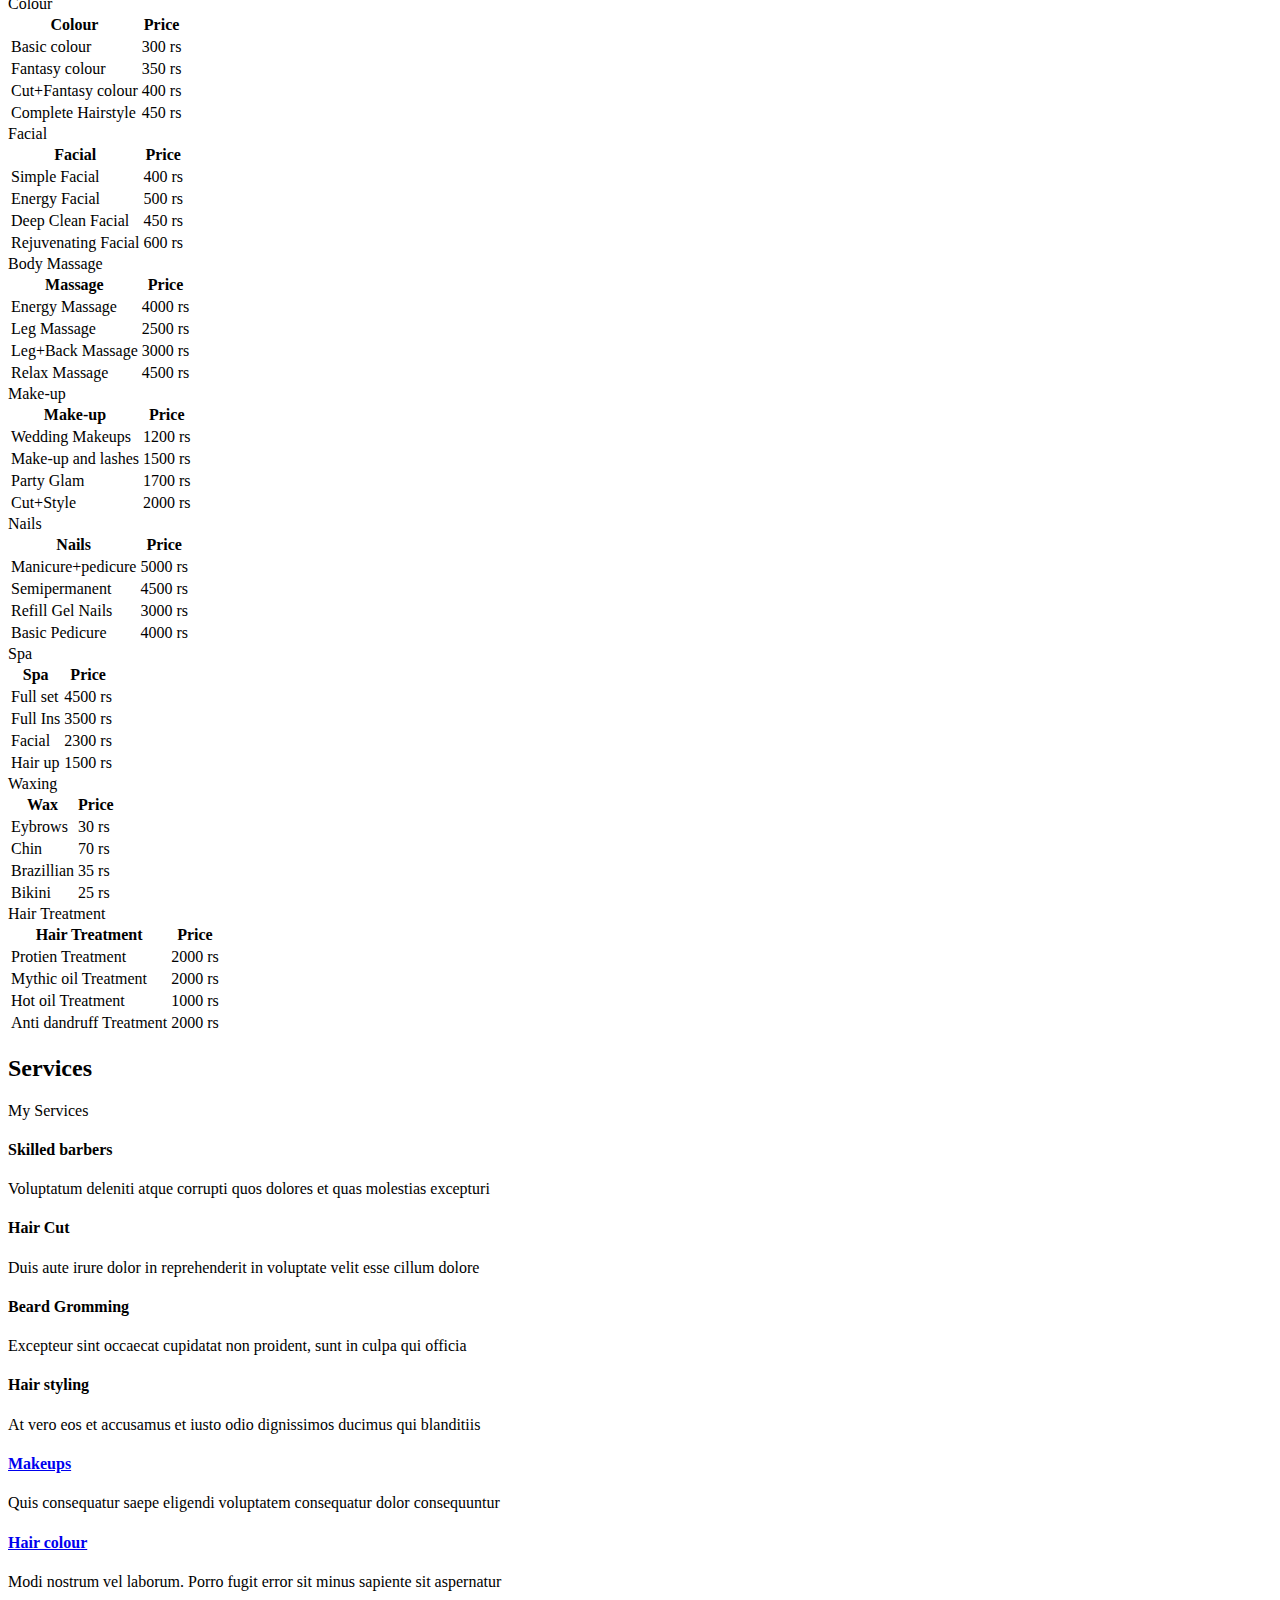
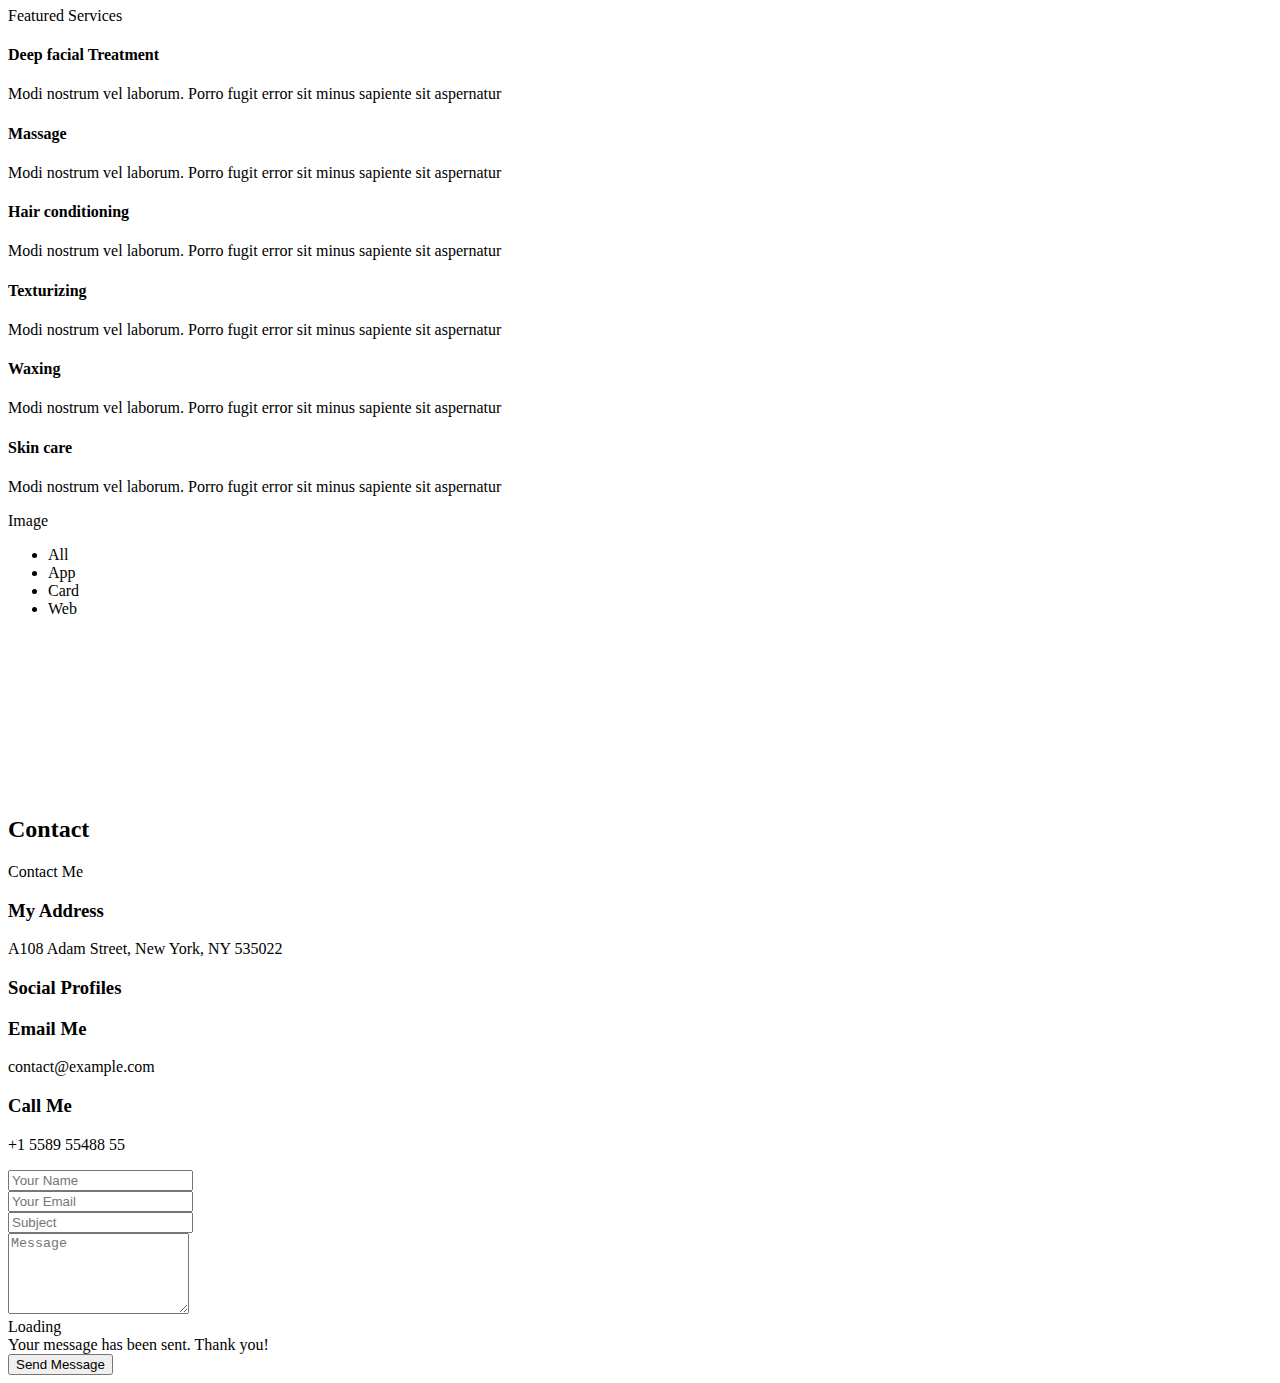
==== commit 95e89bf9: "Change folder directory" ====
--- a/index.html
+++ b/index.html
@@ -12,6 +12,7 @@
   <!-- Favicons -->
   <link href="assets/img/favicon.png" rel="icon">
   <link href="assets/img/apple-touch-icon.png" rel="apple-touch-icon">
+
 
   <!-- Google Fonts -->
   <link
@@ -26,16 +27,15 @@
   <link href="assets/vendor/remixicon/remixicon.css" rel="stylesheet">
   <link href="assets/vendor/swiper/swiper-bundle.min.css" rel="stylesheet">
   <script src="https://kit.fontawesome.com/b2838c9279.js" crossorigin="anonymous"></script>
+
+  <!-- CDN STYLESHEETS  -->
+  <link rel='stylesheet' href='https://unpkg.com/locomotive-scroll@4.0.6/dist/locomotive-scroll.min.css' />
+
   <!-- Template Main CSS File -->
+  <link rel="stylesheet" href="./assets/css/homePricing/homePricing.css">
+  <link rel="stylesheet" href="./assets/css/gallery.css">
   <link href="assets/css/style.css" rel="stylesheet">
-  <link rel="stylesheet" href="/assets/css/homeModal.css">
-
-  <!-- =======================================================
-  * Template Name: Personal - v4.8.1
-  * Template URL: https://bootstrapmade.com/personal-free-resume-bootstrap-template/
-  * Author: BootstrapMade.com
-  * License: https://bootstrapmade.com/license/
-  ======================================================== -->
+
 </head>
 
 <body>
@@ -53,9 +53,10 @@
         <ul>
           <li><a class="nav-link active" href="#header">Home</a></li>
           <li><a class="nav-link" href="#about">About</a></li>
-          <li><a class="nav-link" href="#Package">Package</a></li>
+          <li><a class="nav-link" href="#products">Products</a></li>
           <li><a class="nav-link" href="#services">Services</a></li>
-          <li><a class="nav-link" href="#Gallery">Gallery</a></li>
+          <li><a class="nav-link" href="#pricing">Pricing</a></li>
+          <li><a class="nav-link" href="#gallery">Gallery</a></li>
           <li><a class="nav-link" href="#contact">Contact</a></li>
         </ul>
         <i class="bi bi-list mobile-nav-toggle"></i>
@@ -67,32 +68,6 @@
         <a href="#" class="instagram"><i class="bi bi-instagram"></i></a>
         <a href="#" class="linkedin"><i class="bi bi-linkedin"></i></a>
       </div>
-      <div class="login-btn">
-        <div id="login-box" class="login-box">
-          <i class="fa-regular fa-user"></i>
-        </div>
-      </div>
-      <div id="home-modal" class="home-modal">
-        <div class="row">
-          <div class="col-md-12">
-            <form action="index.html" method="post">
-              <h1 class="formheading"> Sign Up </h1>
-              <fieldset>
-                <label for="name">Name:</label>
-                <input type="text" id="name" name="user_name">
-                <label for="password">Password:</label>
-                <input type="password" id="password" name="user_password">
-              </fieldset>
-              <button type="submit">Sign Up</button>
-            </form>
-            <div class="home-modal-close">
-              <div id="home-modal-closebtn" class="home-modal-closebtn">
-                <i class="fa-regular fa-circle-xmark"></i>
-              </div>
-            </div>
-          </div>
-        </div>
-      </div>
     </div>
   </header><!-- End Header -->
 
@@ -104,7 +79,7 @@
 
       <div class="section-title">
         <h2>About</h2>
-        <p>Learn more about me</p>
+        <p>Learn more about Us</p>
       </div>
 
       <div class="row">
@@ -112,154 +87,28 @@
           <img src="assets/img/me.jpg" class="img-fluid" alt="">
         </div>
         <div class="col-lg-8 pt-4 pt-lg-0 content" data-aos="fade-left">
-          <h3>UI/UX &amp; Graphic Designer</h3>
-          <p class="fst-italic">
-            Lorem ipsum dolor sit amet, consectetur adipiscing elit, sed do eiusmod tempor incididunt ut labore et
-            dolore
-            magna aliqua.
-          </p>
-          <div class="row">
-            <div class="col-lg-6">
-              <ul>
-                <li><i class="bi bi-chevron-right"></i> <strong>Birthday:</strong> <span>1 May 1995</span></li>
-                <li><i class="bi bi-chevron-right"></i> <strong>Website:</strong> <span>www.example.com</span></li>
-                <li><i class="bi bi-chevron-right"></i> <strong>Phone:</strong> <span>+123 456 7890</span></li>
-                <li><i class="bi bi-chevron-right"></i> <strong>City:</strong> <span>New York, USA</span></li>
-              </ul>
-            </div>
-            <div class="col-lg-6">
-              <ul>
-                <li><i class="bi bi-chevron-right"></i> <strong>Age:</strong> <span>30</span></li>
-                <li><i class="bi bi-chevron-right"></i> <strong>Degree:</strong> <span>Master</span></li>
-                <li><i class="bi bi-chevron-right"></i> <strong>PhEmailone:</strong> <span>email@example.com</span></li>
-                <li><i class="bi bi-chevron-right"></i> <strong>Freelance:</strong> <span>Available</span></li>
-              </ul>
-            </div>
-          </div>
           <p>
-            Officiis eligendi itaque labore et dolorum mollitia officiis optio vero. Quisquam sunt adipisci omnis et ut.
-            Nulla accusantium dolor incidunt officia tempore. Et eius omnis.
-            Cupiditate ut dicta maxime officiis quidem quia. Sed et consectetur qui quia repellendus itaque neque.
-            Aliquid amet quidem ut quaerat cupiditate. Ab et eum qui repellendus omnis culpa magni laudantium dolores.
-          </p>
+          <h1>Dear Guest,</h1>
+
+          Heartfelt thanks for choosing Unisex Salon and placing your belief in us. I have taken great pride in creating
+          South India’s best luxury salon brand – Mirrors Salons – which is much loved by discerning clients. In its
+          pursuit of excellence, Mirrors has managed to win several national and regional awards making Hyderabad proud.
+
+          After much deliberations and research, I have found that the need of the hour is to make great hair and beauty
+          care accessible and pocket-friendly, while delivering refined, top quality experiences – with love. Thus
+          Unisex Salon was born.
+
+          Unisex Salon is the classic urban destination that serves you with all its heart. Here, adherence to quality
+          will be uncompromising and attention to detail will be unsparing.
+
+          Please be assured that Unisex Salon will be a reflection of Mirrors with the same values and work ethos – only
+          that it makes great hair and beauty care more accessible and economical. I am sure you will be delighted with
+          your experience here and please do pass on your feedback to customerservice@unisexhairsalon.com which I will
+          personally see. Cheers and see you soon again
         </div>
       </div>
 
     </div><!-- End About Me -->
-
-    <!-- ======= Counts ======= -->
-    <div class="counts container">
-
-      <div class="row">
-
-        <div class="col-lg-3 col-md-6">
-          <div class="count-box">
-            <i class="bi bi-emoji-smile"></i>
-            <span data-purecounter-start="0" data-purecounter-end="232" data-purecounter-duration="1"
-              class="purecounter"></span>
-            <p>Happy Clients</p>
-          </div>
-        </div>
-
-        <div class="col-lg-3 col-md-6 mt-5 mt-md-0">
-          <div class="count-box">
-            <i class="bi bi-journal-richtext"></i>
-            <span data-purecounter-start="0" data-purecounter-end="521" data-purecounter-duration="1"
-              class="purecounter"></span>
-            <p>Projects</p>
-          </div>
-        </div>
-
-        <div class="col-lg-3 col-md-6 mt-5 mt-lg-0">
-          <div class="count-box">
-            <i class="bi bi-headset"></i>
-            <span data-purecounter-start="0" data-purecounter-end="1463" data-purecounter-duration="1"
-              class="purecounter"></span>
-            <p>Hours Of Support</p>
-          </div>
-        </div>
-
-        <div class="col-lg-3 col-md-6 mt-5 mt-lg-0">
-          <div class="count-box">
-            <i class="bi bi-award"></i>
-            <span data-purecounter-start="0" data-purecounter-end="24" data-purecounter-duration="1"
-              class="purecounter"></span>
-            <p>Awards</p>
-          </div>
-        </div>
-
-      </div>
-
-    </div><!-- End Counts -->
-
-    <!-- ======= Skills  ======= -->
-    <div class="skills container">
-
-      <div class="section-title">
-        <h2>Skills</h2>
-      </div>
-
-      <div class="row skills-content">
-
-        <div class="col-lg-6">
-
-          <div class="progress">
-            <span class="skill">HTML <i class="val">100%</i></span>
-            <div class="progress-bar-wrap">
-              <div class="progress-bar" role="progressbar" aria-valuenow="100" aria-valuemin="0" aria-valuemax="100">
-              </div>
-            </div>
-          </div>
-
-          <div class="progress">
-            <span class="skill">CSS <i class="val">90%</i></span>
-            <div class="progress-bar-wrap">
-              <div class="progress-bar" role="progressbar" aria-valuenow="90" aria-valuemin="0" aria-valuemax="100">
-              </div>
-            </div>
-          </div>
-
-          <div class="progress">
-            <span class="skill">JavaScript <i class="val">75%</i></span>
-            <div class="progress-bar-wrap">
-              <div class="progress-bar" role="progressbar" aria-valuenow="75" aria-valuemin="0" aria-valuemax="100">
-              </div>
-            </div>
-          </div>
-
-        </div>
-
-        <div class="col-lg-6">
-
-          <div class="progress">
-            <span class="skill">PHP <i class="val">80%</i></span>
-            <div class="progress-bar-wrap">
-              <div class="progress-bar" role="progressbar" aria-valuenow="80" aria-valuemin="0" aria-valuemax="100">
-              </div>
-            </div>
-          </div>
-
-          <div class="progress">
-            <span class="skill">WordPress/CMS <i class="val">90%</i></span>
-            <div class="progress-bar-wrap">
-              <div class="progress-bar" role="progressbar" aria-valuenow="90" aria-valuemin="0" aria-valuemax="100">
-              </div>
-            </div>
-          </div>
-
-          <div class="progress">
-            <span class="skill">Photoshop <i class="val">55%</i></span>
-            <div class="progress-bar-wrap">
-              <div class="progress-bar" role="progressbar" aria-valuenow="55" aria-valuemin="0" aria-valuemax="100">
-              </div>
-            </div>
-          </div>
-
-        </div>
-
-      </div>
-
-    </div><!-- End Skills -->
 
     <!-- ======= Interests ======= -->
     <div class="interests container">
@@ -271,252 +120,516 @@
       <div class="row">
         <div class="col-lg-3 col-md-4">
           <div class="icon-box">
-            <i class="ri-store-line" style="color: #ffbb2c;"></i>
-            <h3>Lorem Ipsum</h3>
+            <i class="fas fa-cut" style="color: #ffbb2c;"></i>
+            <h3>Haircut and styling</h3>
           </div>
         </div>
         <div class="col-lg-3 col-md-4 mt-4 mt-md-0">
           <div class="icon-box">
-            <i class="ri-bar-chart-box-line" style="color: #5578ff;"></i>
-            <h3>Dolor Sitema</h3>
+            <i class="fa-solid fa-spray-can" style="color: #5578ff;"></i>
+            <h3>Hair color</h3>
           </div>
         </div>
         <div class="col-lg-3 col-md-4 mt-4 mt-md-0">
           <div class="icon-box">
-            <i class="ri-calendar-todo-line" style="color: #e80368;"></i>
-            <h3>Sed perspiciatis</h3>
+            <i class="fa-solid fa-hand-holding-heart" style="color: #e80368;"></i>
+            <h3>Hair care</h3>
           </div>
         </div>
         <div class="col-lg-3 col-md-4 mt-4 mt-lg-0">
           <div class="icon-box">
             <i class="ri-paint-brush-line" style="color: #e361ff;"></i>
-            <h3>Magni Dolores</h3>
+            <h3>Manicure</h3>
           </div>
         </div>
         <div class="col-lg-3 col-md-4 mt-4">
           <div class="icon-box">
             <i class="ri-database-2-line" style="color: #47aeff;"></i>
-            <h3>Nemo Enim</h3>
+            <h3>Pedicure</h3>
           </div>
         </div>
         <div class="col-lg-3 col-md-4 mt-4">
           <div class="icon-box">
-            <i class="ri-gradienter-line" style="color: #ffa76e;"></i>
-            <h3>Eiusmod Tempor</h3>
+            <i class="fa-solid fa-face-grin-beam" style="color: #ffa76e;"></i>
+            <h3>Facial</h3>
           </div>
         </div>
         <div class="col-lg-3 col-md-4 mt-4">
           <div class="icon-box">
             <i class="ri-file-list-3-line" style="color: #11dbcf;"></i>
-            <h3>Midela Teren</h3>
+            <h3>Hair straigtnening</h3>
           </div>
         </div>
         <div class="col-lg-3 col-md-4 mt-4">
           <div class="icon-box">
             <i class="ri-price-tag-2-line" style="color: #4233ff;"></i>
-            <h3>Pira Neve</h3>
+            <h3>Hair smoothening</h3>
           </div>
         </div>
         <div class="col-lg-3 col-md-4 mt-4">
           <div class="icon-box">
             <i class="ri-anchor-line" style="color: #b2904f;"></i>
-            <h3>Dirada Pack</h3>
+            <h3>Body Massage</h3>
           </div>
         </div>
         <div class="col-lg-3 col-md-4 mt-4">
           <div class="icon-box">
             <i class="ri-disc-line" style="color: #b20969;"></i>
-            <h3>Moton Ideal</h3>
+            <h3>Nailcare</h3>
           </div>
         </div>
         <div class="col-lg-3 col-md-4 mt-4">
           <div class="icon-box">
             <i class="ri-base-station-line" style="color: #ff5828;"></i>
-            <h3>Verdo Park</h3>
+            <h3>Facial Treatments</h3>
           </div>
         </div>
         <div class="col-lg-3 col-md-4 mt-4">
           <div class="icon-box">
             <i class="ri-fingerprint-line" style="color: #29cc61;"></i>
-            <h3>Flavor Nivelanda</h3>
+            <h3>Spa</h3>
           </div>
         </div>
       </div>
 
     </div><!-- End Interests -->
 
-    <!-- ======= Testimonials ======= -->
-    <div class="testimonials container">
-
-      <div class="section-title">
-        <h2>Testimonials</h2>
-      </div>
-
-      <div class="testimonials-slider swiper" data-aos="fade-up" data-aos-delay="100">
-        <div class="swiper-wrapper">
-
-          <div class="swiper-slide">
-            <div class="testimonial-item">
-              <p>
-                <i class="bx bxs-quote-alt-left quote-icon-left"></i>
-                Proin iaculis purus consequat sem cure digni ssim donec porttitora entum suscipit rhoncus. Accusantium
-                quam, ultricies eget id, aliquam eget nibh et. Maecen aliquam, risus at semper.
-                <i class="bx bxs-quote-alt-right quote-icon-right"></i>
-              </p>
-              <img src="assets/img/testimonials/testimonials-1.jpg" class="testimonial-img" alt="">
-              <h3>Saul Goodman</h3>
-              <h4>Ceo &amp; Founder</h4>
-            </div>
-          </div><!-- End testimonial item -->
-
-          <div class="swiper-slide">
-            <div class="testimonial-item">
-              <p>
-                <i class="bx bxs-quote-alt-left quote-icon-left"></i>
-                Export tempor illum tamen malis malis eram quae irure esse labore quem cillum quid cillum eram malis
-                quorum velit fore eram velit sunt aliqua noster fugiat irure amet legam anim culpa.
-                <i class="bx bxs-quote-alt-right quote-icon-right"></i>
-              </p>
-              <img src="assets/img/testimonials/testimonials-2.jpg" class="testimonial-img" alt="">
-              <h3>Sara Wilsson</h3>
-              <h4>Designer</h4>
-            </div>
-          </div><!-- End testimonial item -->
-
-          <div class="swiper-slide">
-            <div class="testimonial-item">
-              <p>
-                <i class="bx bxs-quote-alt-left quote-icon-left"></i>
-                Enim nisi quem export duis labore cillum quae magna enim sint quorum nulla quem veniam duis minim tempor
-                labore quem eram duis noster aute amet eram fore quis sint minim.
-                <i class="bx bxs-quote-alt-right quote-icon-right"></i>
-              </p>
-              <img src="assets/img/testimonials/testimonials-3.jpg" class="testimonial-img" alt="">
-              <h3>Jena Karlis</h3>
-              <h4>Store Owner</h4>
-            </div>
-          </div><!-- End testimonial item -->
-
-          <div class="swiper-slide">
-            <div class="testimonial-item">
-              <p>
-                <i class="bx bxs-quote-alt-left quote-icon-left"></i>
-                Fugiat enim eram quae cillum dolore dolor amet nulla culpa multos export minim fugiat minim velit minim
-                dolor enim duis veniam ipsum anim magna sunt elit fore quem dolore labore illum veniam.
-                <i class="bx bxs-quote-alt-right quote-icon-right"></i>
-              </p>
-              <img src="assets/img/testimonials/testimonials-4.jpg" class="testimonial-img" alt="">
-              <h3>Matt Brandon</h3>
-              <h4>Freelancer</h4>
-            </div>
-          </div><!-- End testimonial item -->
-
-          <div class="swiper-slide">
-            <div class="testimonial-item">
-              <p>
-                <i class="bx bxs-quote-alt-left quote-icon-left"></i>
-                Quis quorum aliqua sint quem legam fore sunt eram irure aliqua veniam tempor noster veniam enim culpa
-                labore duis sunt culpa nulla illum cillum fugiat legam esse veniam culpa fore nisi cillum quid.
-                <i class="bx bxs-quote-alt-right quote-icon-right"></i>
-              </p>
-              <img src="assets/img/testimonials/testimonials-5.jpg" class="testimonial-img" alt="">
-              <h3>John Larson</h3>
-              <h4>Entrepreneur</h4>
-            </div>
-          </div><!-- End testimonial item -->
-
-        </div>
-        <div class="swiper-pagination"></div>
-      </div>
-
-      <div class="owl-carousel testimonials-carousel">
-
-      </div>
-
-    </div><!-- End Testimonials  -->
+ 
 
   </section><!-- End About Section -->
 
   <!-- ======= Resume Section ======= -->
-  <section id="resume" class="resume">
+  <section id="gallery" class="resume">
     <div class="container">
 
-      <div class="section-title">
-        <h2>Resume</h2>
-        <p>Check My Resume</p>
-      </div>
-
       <div class="row">
-        <div class="col-lg-6">
-          <h3 class="resume-title">Sumary</h3>
-          <div class="resume-item pb-0">
-            <h4>Alice Barkley</h4>
-            <p><em>Innovative and deadline-driven Graphic Designer with 3+ years of experience designing and developing
-                user-centered digital/print marketing material from initial concept to final, polished deliverable.</em>
-            </p>
-            <p>
-            <ul>
-              <li>Portland par 127,Orlando, FL</li>
-              <li>(123) 456-7891</li>
-              <li>alice.barkley@example.com</li>
-            </ul>
-            </p>
-          </div>
-
-          <h3 class="resume-title">Education</h3>
-          <div class="resume-item">
-            <h4>Master of Fine Arts &amp; Graphic Design</h4>
-            <h5>2015 - 2016</h5>
-            <p><em>Rochester Institute of Technology, Rochester, NY</em></p>
-            <p>Qui deserunt veniam. Et sed aliquam labore tempore sed quisquam iusto autem sit. Ea vero voluptatum qui
-              ut dignissimos deleniti nerada porti sand markend</p>
-          </div>
-          <div class="resume-item">
-            <h4>Bachelor of Fine Arts &amp; Graphic Design</h4>
-            <h5>2010 - 2014</h5>
-            <p><em>Rochester Institute of Technology, Rochester, NY</em></p>
-            <p>Quia nobis sequi est occaecati aut. Repudiandae et iusto quae reiciendis et quis Eius vel ratione eius
-              unde vitae rerum voluptates asperiores voluptatem Earum molestiae consequatur neque etlon sader mart dila
-            </p>
-          </div>
-        </div>
-        <div class="col-lg-6">
-          <h3 class="resume-title">Professional Experience</h3>
-          <div class="resume-item">
-            <h4>Senior graphic design specialist</h4>
-            <h5>2019 - Present</h5>
-            <p><em>Experion, New York, NY </em></p>
-            <p>
-            <ul>
-              <li>Lead in the design, development, and implementation of the graphic, layout, and production
-                communication materials</li>
-              <li>Delegate tasks to the 7 members of the design team and provide counsel on all aspects of the project.
-              </li>
-              <li>Supervise the assessment of all graphic materials in order to ensure quality and accuracy of the
-                design</li>
-              <li>Oversee the efficient use of production project budgets ranging from $2,000 - $25,000</li>
-            </ul>
-            </p>
-          </div>
-          <div class="resume-item">
-            <h4>Graphic design specialist</h4>
-            <h5>2017 - 2018</h5>
-            <p><em>Stepping Stone Advertising, New York, NY</em></p>
-            <p>
-            <ul>
-              <li>Developed numerous marketing programs (logos, brochures,infographics, presentations, and
-                advertisements).</li>
-              <li>Managed up to 5 projects or tasks at a given time while under pressure</li>
-              <li>Recommended and consulted with clients on the most appropriate graphic design</li>
-              <li>Created 4+ design presentations and proposals a month for clients and account managers</li>
-            </ul>
-            </p>
+        <div class="galleryHome">
+          <div class="external">
+            <div class="horizontal-scroll-wrapper">
+              <div class="img-wrapper slower">
+                <img
+                  src="https://i0.wp.com/stylesmod.com/wp-content/uploads/2018/10/Beautiful-Curly-Hairstyles-For-Girls-1.jpg?fit=580%2C780&ssl=1"
+                  alt="">
+              </div>
+              <div class="img-wrapper slower">
+                <img src="https://th.bing.com/th/id/OIP.qv18WEOpM3o8v77FQK9pXAHaHa?pid=ImgDet&rs=1" alt="">
+              </div>
+              <div class="img-wrapper faster1">
+                <img
+                  src="https://i2.wp.com/www.hairstyle.org.in/wp-content/uploads/2016/10/Hairstyles-For-Men-In-2019.jpg?fit=813%2C1340&ssl=1"
+                  alt="">
+              </div>
+              <div class="img-wrapper">
+                <img
+                  src="https://www.sensod.com/images/media/m/28/mens-short-hair-cut-with-spike-2017-short-haircut-for-men-fade-messy-faux-hawk-men-hairstyle-2018072809563377_large.jpg"
+                  alt="">
+              </div>
+              <div class="img-wrapper slower-down">
+                <img
+                  src="https://th.bing.com/th/id/R.e3391b8bdf7d31e1831042cd182ecc0c?rik=PZiKCGoxNwotjQ&riu=http%3a%2f%2fstylesweekly.com%2fwp-content%2fuploads%2f2015%2f10%2fhairstyle1.jpg&ehk=J7n%2bRbImSkBxW6VF%2fnuvw6ipsz%2f34sA1F2O2kWmhpJE%3d&risl=&pid=ImgRaw&r=0"
+                  alt="">
+              </div>
+              <div class="img-wrapper">
+                <img
+                  src="https://th.bing.com/th/id/OIP.7su5u_IDMtgYuRnrajxi6QHaJ4?w=203&h=271&c=7&r=0&o=5&dpr=1.25&pid=1.7"
+                  alt="">
+              </div>
+              <div class="img-wrapper">
+                <img
+                  src="https://th.bing.com/th/id/OIP.sxeASTAwa_cnR6yZ2He2qAHaLH?w=203&h=304&c=7&r=0&o=5&dpr=1.25&pid=1.7"
+                  alt="">
+              </div>
+              <div class="img-wrapper slower slower-down">
+                <img
+                  src="https://www.fashionhombre.com/wp-content/uploads/2019/06/Impressive-Medium-Hairstyles-For-Men-With-Thick-Hair-3.jpg"
+                  alt="">
+              </div>
+
+              <div class="img-wrapper">
+                <img src="https://www.salonhaircrush.com/wp-content/uploads/2021/03/salon_hair_crush_home_gallery_2.jpg"
+                  alt="">
+              </div>
+
+              <div class="img-wrapper slower">
+                <img src="https://www.salonhaircrush.com/wp-content/uploads/2021/03/salon_hair_crush_home_gallery_4.jpg"
+                  alt="">
+              </div>
+
+              <div class="img-wrapper faster1">
+                <img src="https://www.salonhaircrush.com/wp-content/uploads/2021/03/salon_hair_crush_home_gallery_9.jpg"
+                  alt="">
+              </div>
+              <div class="img-wrapper faster1">
+                <img src="https://th.bing.com/th/id/OIP.ygxfPSQ2fWT_P-4ODtMWwgHaLG?pid=ImgDet&rs=1" alt="">
+              </div>
+
+              <div class="img-wrapper slower slower2">
+                <img src="https://www.salonhaircrush.com/wp-content/uploads/2021/03/salon_hair_crush_home_gallery_5.jpg"
+                  alt="">
+              </div>
+
+              <div class="img-wrapper slower slower2">
+                <img src="https://ukher.com/hairstyles/images/male-brunette-short-straight_beard_tattoo-hair1-17.jpg"
+                  alt="">
+              </div>
+
+              <div class="img-wrapper">
+                <img
+                  src="https://www.salonhaircrush.com/wp-content/uploads/2021/04/salon_hair_crush_home_gallery_10.jpg"
+                  alt="">
+              </div>
+            </div>
           </div>
         </div>
       </div>
 
     </div>
-  </section><!-- End Resume Section -->
+  </section>
+  <!-- End Resume Section -->
+
+  <section id="pricing" class="pricing">
+    <div class="container">
+      <div class="homePricing">
+        <div class="wrapper">
+
+          <div class="header">
+            <h1 class="header__title">Price List</h1>
+          </div>
+        
+          <div class="cards">
+        
+            <div class=" card [ is-collapsed ] ">
+              <div class="card__inner [ js-expander ]">
+                <span>Hair</span>
+                <i class="fa fa-folder-o"></i>
+              </div>
+              <div class="card__expander">
+                <i class="fa fa-close [ js-collapser ]"></i>
+                <table>
+                  <thead>
+                    <tr>
+                      <th>Haircut</th>
+                      <th>Price</th>
+                    </tr>
+                  </thead>
+                  <tbody>
+                    <tr>
+                      <td>Short Haircut</td>
+                      <td>120 rs</td>
+                    </tr>
+                    <tr>
+                      <td>Long Haircut</td>
+                      <td>140 rs</td>
+                    </tr>
+                    <tr>
+                      <td>Bangs</td>
+                      <td>200 rs</td>
+                    </tr>
+                    <tr>
+                      <td>Cut+Style</td>
+                      <td>230 rs</td>
+                    </tr>
+                  </tbody>
+                </table>
+                
+              </div>
+            </div>
+        
+            <div class=" card [ is-collapsed ] ">
+              <div class="card__inner [ js-expander ]">
+                <span>Colour</span>
+                <i class="fa fa-folder-o"></i>
+              </div>
+              <div class="card__expander">
+                <i class="fa fa-close [ js-collapser ]"></i>
+                <table>
+                  <thead>
+                    <tr>
+                      <th>Colour</th>
+                      <th>Price</th>
+                    </tr>
+                  </thead>
+                  <tbody>
+                    <tr>
+                      <td>Basic colour</td>
+                      <td>300 rs</td>
+                    </tr>
+                    <tr>
+                      <td>Fantasy colour</td>
+                      <td>350 rs</td>
+                    </tr>
+                    <tr>
+                      <td>Cut+Fantasy colour</td>
+                      <td>400 rs</td>
+                    </tr>
+                    <tr>
+                      <td>Complete Hairstyle</td>
+                      <td>450 rs</td>
+                    </tr>
+                  </tbody>
+                </table>
+              </div>
+            </div>
+        
+            <div class=" card [ is-collapsed ] ">
+              <div class="card__inner [ js-expander ]">
+                <span>Facial</span>
+                <i class="fa fa-folder-o"></i>
+              </div>
+              <div class="card__expander">
+                <i class="fa fa-close [ js-collapser ]"></i>
+                <table>
+                  <thead>
+                    <tr>
+                      <th>Facial</th>
+                      <th>Price</th>
+                    </tr>
+                  </thead>
+                  <tbody>
+                    <tr>
+                      <td>Simple Facial</td>
+                      <td>400 rs</td>
+                    </tr>
+                    <tr>
+                      <td>Energy Facial</td>
+                      <td>500 rs</td>
+                    </tr>
+                    <tr>
+                      <td>Deep Clean Facial</td>
+                      <td>450 rs</td>
+                    </tr>
+                    <tr>
+                      <td>Rejuvenating Facial</td>
+                      <td>600 rs</td>
+                    </tr>
+                  </tbody>
+                </table>
+              </div>
+            </div>
+        
+            <div class=" card [ is-collapsed ] ">
+              <div class="card__inner [ js-expander ]">
+                <span>Body Massage</span>
+                <i class="fa fa-folder-o"></i>
+              </div>
+              <div class="card__expander">
+                <i class="fa fa-close [ js-collapser ]"></i>
+                <table>
+                  <thead>
+                    <tr>
+                      <th>Massage</th>
+                      <th>Price</th>
+                    </tr>
+                  </thead>
+                  <tbody>
+                    <tr>
+                      <td>Energy Massage</td>
+                      <td>4000 rs</td>
+                    </tr>
+                    <tr>
+                      <td>Leg Massage</td>
+                      <td>2500 rs</td>
+                    </tr>
+                    <tr>
+                      <td>Leg+Back Massage</td>
+                      <td>3000 rs</td>
+                    </tr>
+                    <tr>
+                      <td>Relax Massage</td>
+                      <td>4500 rs</td>
+                    </tr>
+                  </tbody>
+                </table>
+              </div>
+            </div>
+        
+            <div class=" card [ is-collapsed ] ">
+              <div class="card__inner [ js-expander ]">
+                <span>Make-up</span>
+                <i class="fa fa-folder-o"></i>
+              </div>
+              <div class="card__expander">
+                <i class="fa fa-close [ js-collapser ]"></i>
+                <table>
+                  <thead>
+                    <tr>
+                      <th>Make-up</th>
+                      <th>Price</th>
+                    </tr>
+                  </thead>
+                  <tbody>
+                    <tr>
+                      <td>Wedding Makeups</td>
+                      <td>1200 rs</td>
+                    </tr>
+                    <tr>
+                      <td>Make-up and lashes</td>
+                      <td>1500 rs</td>
+                    </tr>
+                    <tr>
+                      <td>Party Glam</td>
+                      <td>1700 rs</td>
+                    </tr>
+                    <tr>
+                      <td>Cut+Style</td>
+                      <td>2000 rs</td>
+                    </tr>
+                  </tbody>
+                </table>
+              </div>
+            </div>
+        
+            <div class=" card [ is-collapsed ] ">
+              <div class="card__inner [ js-expander ]">
+                <span>Nails</span>
+                <i class="fa fa-folder-o"></i>
+              </div>
+              <div class="card__expander">
+                <i class="fa fa-close [ js-collapser ]"></i>
+                <table>
+                  <thead>
+                    <tr>
+                      <th>Nails</th>
+                      <th>Price</th>
+                    </tr>
+                  </thead>
+                  <tbody>
+                    <tr>
+                      <td>Manicure+pedicure</td>
+                      <td>5000 rs</td>
+                    </tr>
+                    <tr>
+                      <td>Semipermanent</td>
+                      <td>4500 rs</td>
+                    </tr>
+                    <tr>
+                      <td>Refill Gel Nails</td>
+                      <td>3000 rs </td>
+                    </tr>
+                    <tr>
+                      <td>Basic Pedicure</td>
+                      <td>4000 rs</td>
+                    </tr>
+                  </tbody>
+                </table>
+              </div>
+            </div>
+        
+            <div class=" card [ is-collapsed ] ">
+              <div class="card__inner [ js-expander ]">
+                <span>Spa</span>
+                <i class="fa fa-folder-o"></i>
+              </div>
+              <div class="card__expander">
+                <i class="fa fa-close [ js-collapser ]"></i>
+                <table>
+                  <thead>
+                    <tr>
+                      <th>Spa</th>
+                      <th>Price</th>
+                    </tr>
+                  </thead>
+                  <tbody>
+                    <tr>
+                      <td>Full set</td>
+                      <td>4500 rs</td>
+                    </tr>
+                    <tr>
+                      <td>Full Ins</td>
+                      <td>3500 rs</td>
+                    </tr>
+                    <tr>
+                      <td>Facial</td>
+                      <td>2300 rs</td>
+                    </tr>
+                    <tr>
+                      <td>Hair up</td>
+                      <td>1500 rs</td>
+                    </tr>
+                  </tbody>
+                </table>
+              </div>
+            </div>
+        
+            <div class=" card [ is-collapsed ] ">
+              <div class="card__inner [ js-expander ]">
+                <span>Waxing</span>
+                <i class="fa fa-folder-o"></i>
+              </div>
+              <div class="card__expander">
+                <i class="fa fa-close [ js-collapser ]"></i>
+                <table>
+                  <thead>
+                    <tr>
+                      <th>Wax</th>
+                      <th>Price</th>
+                    </tr>
+                  </thead>
+                  <tbody>
+                    <tr>
+                      <td>Eybrows</td>
+                      <td>30 rs</td>
+                    </tr>
+                    <tr>
+                      <td>Chin</td>
+                      <td>70 rs</td>
+                    </tr>
+                    <tr>
+                      <td>Brazillian</td>
+                      <td>35 rs</td>
+                    </tr>
+                    <tr>
+                      <td>Bikini</td>
+                      <td>25 rs</td>
+                    </tr>
+                  </tbody>
+                </table>
+              </div>
+            </div>
+        
+            <div class=" card [ is-collapsed ] ">
+              <div class="card__inner [ js-expander ]">
+                <span>Hair Treatment</span>
+                <i class="fa fa-folder-o"></i>
+              </div>
+              <div class="card__expander">
+                <i class="fa fa-close [ js-collapser ]"></i>
+                <table>
+                  <thead>
+                    <tr>
+                      <th>Hair Treatment</th>
+                      <th>Price</th>
+                    </tr>
+                  </thead>
+                  <tbody>
+                    <tr>
+                      <td>Protien Treatment</td>
+                      <td>2000 rs</td>
+                    </tr>
+                    <tr>
+                      <td>Mythic oil Treatment</td>
+                      <td>2000 rs</td>
+                    </tr>
+                    <tr>
+                      <td>Hot oil Treatment</td>
+                      <td>1000 rs</td>
+                    </tr>
+                    <tr>
+                      <td>Anti dandruff Treatment</td>
+                      <td>2000 rs</td>
+                    </tr>
+                  </tbody>
+                </table>
+              </div>
+            </div>
+        
+          </div>
+        
+        </div>
+      </div>
+    </div>
+
+  </section>
 
   <!-- ======= Services Section ======= -->
   <section id="services" class="services">
@@ -528,66 +641,152 @@
       </div>
 
       <div class="row">
-        <div class="col-lg-4 col-md-6 d-flex align-items-stretch">
+        <div class="col-lg-4 col-md-6 d-flex align-items-center">
           <div class="icon-box">
             <div class="icon"><i class="bx bxl-dribbble"></i></div>
-            <h4><a href="">Lorem Ipsum</a></h4>
+            <h4><a>Skilled barbers</a></h4>
             <p>Voluptatum deleniti atque corrupti quos dolores et quas molestias excepturi</p>
           </div>
+
         </div>
 
         <div class="col-lg-4 col-md-6 d-flex align-items-stretch mt-4 mt-md-0">
+
           <div class="icon-box">
             <div class="icon"><i class="bx bx-file"></i></div>
-            <h4><a href="">Sed ut perspiciatis</a></h4>
+            <h4><a>Hair Cut</a></h4>
             <p>Duis aute irure dolor in reprehenderit in voluptate velit esse cillum dolore</p>
           </div>
+
         </div>
 
         <div class="col-lg-4 col-md-6 d-flex align-items-stretch mt-4 mt-lg-0">
+
           <div class="icon-box">
             <div class="icon"><i class="bx bx-tachometer"></i></div>
-            <h4><a href="">Magni Dolores</a></h4>
+            <h4><a>Beard Gromming</a></h4>
             <p>Excepteur sint occaecat cupidatat non proident, sunt in culpa qui officia</p>
           </div>
+
         </div>
 
         <div class="col-lg-4 col-md-6 d-flex align-items-stretch mt-4">
-          <div class="icon-box">
-            <div class="icon"><i class="bx bx-world"></i></div>
-            <h4><a href="">Nemo Enim</a></h4>
-            <p>At vero eos et accusamus et iusto odio dignissimos ducimus qui blanditiis</p>
-          </div>
+          
+            <div class="icon-box">
+              <div class="icon"><i class="bx bx-world"></i></div>
+              <h4><a>Hair styling</a></h4>
+              <p>At vero eos et accusamus et iusto odio dignissimos ducimus qui blanditiis</p>
+            </div>
+      
         </div>
 
         <div class="col-lg-4 col-md-6 d-flex align-items-stretch mt-4">
-          <div class="icon-box">
-            <div class="icon"><i class="bx bx-slideshow"></i></div>
-            <h4><a href="">Dele cardo</a></h4>
-            <p>Quis consequatur saepe eligendi voluptatem consequatur dolor consequuntur</p>
-          </div>
+         
+            <div class="icon-box">
+              <div class="icon"><i class="bx bx-slideshow"></i></div>
+              <h4><a href="portfolio-details.html" data-gallery="portfolioDetailsGallery"
+                  data-glightbox="type: external" class="portfolio-details-lightbox">Makeups</a></h4>
+              <p>Quis consequatur saepe eligendi voluptatem consequatur dolor consequuntur</p>
+            </div>
+        
         </div>
 
         <div class="col-lg-4 col-md-6 d-flex align-items-stretch mt-4">
-          <div class="icon-box">
-            <div class="icon"><i class="bx bx-arch"></i></div>
-            <h4><a href="">Divera don</a></h4>
-            <p>Modi nostrum vel laborum. Porro fugit error sit minus sapiente sit aspernatur</p>
-          </div>
-        </div>
-
-      </div>
-
+          
+            <div class="icon-box">
+              <div class="icon"><i class="bx bx-arch"></i></div>
+              <h4><a href="portfolio-details.html" data-gallery="portfolioDetailsGallery"
+                  data-glightbox="type: external" class="portfolio-details-lightbox">Hair colour</a></h4>
+              <p>Modi nostrum vel laborum. Porro fugit error sit minus sapiente sit aspernatur</p>
+            </div>
+        
+        </div>
+
+      </div>
+      <div class="row">
+        <div class="section-title mt-4">
+          <p>Featured Services</p>
+        </div>
+        <div class="col">
+          <div class="col-lg-12 mt-4">
+            
+              <div class="icon-box">
+                <div class="icon">
+                  <i class="fa-solid fa-people-group"></i>
+                </div>
+                <h4>Deep facial Treatment</h4>
+                <p>Modi nostrum vel laborum. Porro fugit error sit minus sapiente sit aspernatur</p>
+              </div>
+          
+          </div>
+          <div class="col-lg-12 mt-4">
+            
+              <div class="icon-box">
+                <div class="icon">
+                  <i class="fa-solid fa-people-group"></i>
+                </div>
+                <h4>Massage</h4>
+                <p>Modi nostrum vel laborum. Porro fugit error sit minus sapiente sit aspernatur</p>
+              </div>
+        
+          </div>
+          <div class="col-lg-12 mt-4">
+            
+              <div class="icon-box">
+                <div class="icon">
+                  <i class="fa-solid fa-people-group"></i>
+                </div>
+                <h4>Hair conditioning</h4>
+                <p>Modi nostrum vel laborum. Porro fugit error sit minus sapiente sit aspernatur</p>
+              </div>
+          
+          </div>
+        </div>
+        <div class="col">
+          <div class="col-lg-12 mt-4">
+            
+              <div class="icon-box">
+                <div class="icon">
+                  <i class="fa-solid fa-people-group"></i>
+                </div>
+                <h4>Texturizing</h4>
+                <p>Modi nostrum vel laborum. Porro fugit error sit minus sapiente sit aspernatur</p>
+              </div>
+        
+          </div>
+          <div class="col-lg-12 mt-4">
+            
+              <div class="icon-box">
+                <div class="icon">
+                  <i class="fa-solid fa-people-group"></i>
+                </div>
+                <h4>Waxing</h4>
+                <p>Modi nostrum vel laborum. Porro fugit error sit minus sapiente sit aspernatur</p>
+              </div>
+        
+          </div>
+          <div class="col-lg-12 mt-4">
+            
+              <div class="icon-box">
+                <div class="icon">
+                  <i class="fa-solid fa-people-group"></i>
+                </div>
+                <h4>Skin care</h4>
+                <p>Modi nostrum vel laborum. Porro fugit error sit minus sapiente sit aspernatur</p>
+              </div>
+          </div>
+        </div>
+      </div>
+    </div>
     </div>
   </section><!-- End Services Section -->
 
   <!-- ======= Portfolio Section ======= -->
-  <section id="portfolio" class="portfolio">
+  <section id="products" class="portfolio">
     <div class="container">
 
       <div class="section-title">
-        <h2>Portfolio</h2>
-        <p>My Works</p>
+        <p>Image</p>
       </div>
 
       <div class="row">
@@ -605,15 +804,13 @@
 
         <div class="col-lg-4 col-md-6 portfolio-item filter-app">
           <div class="portfolio-wrap">
-            <img src="assets/img/portfolio/portfolio-1.jpg" class="img-fluid" alt="">
+            <img
+              src="https://static-bebeautiful-in.unileverservices.com/5-haircare-%20styling-products-to-get-a-salon-worthy-look-at-home_1_0.jpg"
+              class="img-fluid" alt="">
             <div class="portfolio-info">
-              <h4>App 1</h4>
-              <p>App</p>
               <div class="portfolio-links">
                 <a href="assets/img/portfolio/portfolio-1.jpg" data-gallery="portfolioGallery"
                   class="portfolio-lightbox" title="App 1"><i class="bx bx-plus"></i></a>
-                <a href="portfolio-details.html" data-gallery="portfolioDetailsGallery" data-glightbox="type: external"
-                  class="portfolio-details-lightbox" title="Portfolio Details"><i class="bx bx-link"></i></a>
               </div>
             </div>
           </div>
@@ -621,15 +818,14 @@
 
         <div class="col-lg-4 col-md-6 portfolio-item filter-web">
           <div class="portfolio-wrap">
-            <img src="assets/img/portfolio/portfolio-2.jpg" class="img-fluid" alt="">
+            <img
+              src="https://cdn2.stylecraze.com/wp-content/uploads/2013/10/Top-15-Garnier-Hair-Coloring-Products-Available-In-India.jpg"
+              class="img-fluid" alt="">
             <div class="portfolio-info">
-              <h4>Web 3</h4>
-              <p>Web</p>
+
               <div class="portfolio-links">
                 <a href="assets/img/portfolio/portfolio-2.jpg" data-gallery="portfolioGallery"
                   class="portfolio-lightbox" title="Web 3"><i class="bx bx-plus"></i></a>
-                <a href="portfolio-details.html" data-gallery="portfolioDetailsGallery" data-glightbox="type: external"
-                  class="portfolio-details-lightbox" title="Portfolio Details"><i class="bx bx-link"></i></a>
               </div>
             </div>
           </div>
@@ -637,15 +833,15 @@
 
         <div class="col-lg-4 col-md-6 portfolio-item filter-app">
           <div class="portfolio-wrap">
-            <img src="assets/img/portfolio/portfolio-3.jpg" class="img-fluid" alt="">
+            <img
+              src="https://hips.hearstapps.com/hmg-prod.s3.amazonaws.com/images/gh-012021-best-hair-products-1642523366.png?crop=0.502xw:1.00xh;0.250xw,0&resize=640:*"
+              class="img-fluid" alt="">
             <div class="portfolio-info">
-              <h4>App 2</h4>
-              <p>App</p>
+
               <div class="portfolio-links">
                 <a href="assets/img/portfolio/portfolio-3.jpg" data-gallery="portfolioGallery"
                   class="portfolio-lightbox" title="App 2"><i class="bx bx-plus"></i></a>
-                <a href="portfolio-details.html" data-gallery="portfolioDetailsGallery" data-glightbox="type: external"
-                  class="portfolio-details-lightbox" title="Portfolio Details"><i class="bx bx-link"></i></a>
+
               </div>
             </div>
           </div>
@@ -653,15 +849,14 @@
 
         <div class="col-lg-4 col-md-6 portfolio-item filter-card">
           <div class="portfolio-wrap">
-            <img src="assets/img/portfolio/portfolio-4.jpg" class="img-fluid" alt="">
+            <img
+              src="https://cdn2.stylecraze.com/wp-content/uploads/2013/11/2827-Top-10-Hair-Salon-Products-Available-In-India-.jpg"
+              class="img-fluid" alt="">
             <div class="portfolio-info">
-              <h4>Card 2</h4>
-              <p>Card</p>
+
               <div class="portfolio-links">
                 <a href="assets/img/portfolio/portfolio-4.jpg" data-gallery="portfolioGallery"
                   class="portfolio-lightbox" title="Card 2"><i class="bx bx-plus"></i></a>
-                <a href="portfolio-details.html" data-gallery="portfolioDetailsGallery" data-glightbox="type: external"
-                  class="portfolio-details-lightbox" title="Portfolio Details"><i class="bx bx-link"></i></a>
               </div>
             </div>
           </div>
@@ -669,15 +864,13 @@
 
         <div class="col-lg-4 col-md-6 portfolio-item filter-web">
           <div class="portfolio-wrap">
-            <img src="assets/img/portfolio/portfolio-5.jpg" class="img-fluid" alt="">
+            <img src="https://dev.rodpub.com/images/254/288_main.jpg" class="img-fluid" alt="">
             <div class="portfolio-info">
-              <h4>Web 2</h4>
-              <p>Web</p>
+
               <div class="portfolio-links">
                 <a href="assets/img/portfolio/portfolio-5.jpg" data-gallery="portfolioGallery"
                   class="portfolio-lightbox" title="Web 2"><i class="bx bx-plus"></i></a>
-                <a href="portfolio-details.html" data-gallery="portfolioDetailsGallery" data-glightbox="type: external"
-                  class="portfolio-details-lightbox" title="Portfolio Details"><i class="bx bx-link"></i></a>
+
               </div>
             </div>
           </div>
@@ -685,15 +878,14 @@
 
         <div class="col-lg-4 col-md-6 portfolio-item filter-app">
           <div class="portfolio-wrap">
-            <img src="assets/img/portfolio/portfolio-6.jpg" class="img-fluid" alt="">
+            <img src="https://thesalonbusiness.com/wp-content/uploads/2018/12/ghd-air-hair-dryer.jpg" class="img-fluid"
+              alt="">
             <div class="portfolio-info">
-              <h4>App 3</h4>
-              <p>App</p>
+
               <div class="portfolio-links">
                 <a href="assets/img/portfolio/portfolio-6.jpg" data-gallery="portfolioGallery"
                   class="portfolio-lightbox" title="App 3"><i class="bx bx-plus"></i></a>
-                <a href="portfolio-details.html" data-gallery="portfolioDetailsGallery" data-glightbox="type: external"
-                  class="portfolio-details-lightbox" title="Portfolio Details"><i class="bx bx-link"></i></a>
+
               </div>
             </div>
           </div>
@@ -701,15 +893,15 @@
 
         <div class="col-lg-4 col-md-6 portfolio-item filter-card">
           <div class="portfolio-wrap">
-            <img src="assets/img/portfolio/portfolio-7.jpg" class="img-fluid" alt="">
+            <img
+              src="https://img.kompass.com/sys-master-images/h34/h80/9633024442398/buy-skin-care-products-online-india-at-best-prices-jpg"
+              class="img-fluid" alt="">
             <div class="portfolio-info">
-              <h4>Card 1</h4>
-              <p>Card</p>
+
               <div class="portfolio-links">
                 <a href="assets/img/portfolio/portfolio-7.jpg" data-gallery="portfolioGallery"
                   class="portfolio-lightbox" title="Card 1"><i class="bx bx-plus"></i></a>
-                <a href="portfolio-details.html" data-gallery="portfolioDetailsGallery" data-glightbox="type: external"
-                  class="portfolio-details-lightbox" title="Portfolio Details"><i class="bx bx-link"></i></a>
+
               </div>
             </div>
           </div>
@@ -717,15 +909,16 @@
 
         <div class="col-lg-4 col-md-6 portfolio-item filter-card">
           <div class="portfolio-wrap">
-            <img src="assets/img/portfolio/portfolio-8.jpg" class="img-fluid" alt="">
+            <img
+              src="https://www.jiomart.com/images/product/600x600/491282405/lakme-9-to-5-all-in-1-spf-30-pa-instant-skin-stylist-cc-cream-bronze-9-g-product-images-o491282405-p491282405-0-202203170359.jpg"
+              class="img-fluid" alt="">
             <div class="portfolio-info">
-              <h4>Card 3</h4>
-              <p>Card</p>
+
               <div class="portfolio-links">
-                <a href="assets/img/portfolio/portfolio-8.jpg" data-gallery="portfolioGallery"
-                  class="portfolio-lightbox" title="Card 3"><i class="bx bx-plus"></i></a>
-                <a href="portfolio-details.html" data-gallery="portfolioDetailsGallery" data-glightbox="type: external"
-                  class="portfolio-details-lightbox" title="Portfolio Details"><i class="bx bx-link"></i></a>
+                <a href="https://www.jiomart.com/images/product/600x600/491282405/lakme-9-to-5-all-in-1-spf-30-pa-instant-skin-stylist-cc-cream-bronze-9-g-product-images-o491282405-p491282405-0-202203170359.jpg"
+                  data-gallery="portfolioGallery" class="portfolio-lightbox" title="Card 3"><i
+                    class="bx bx-plus"></i></a>
+
               </div>
             </div>
           </div>
@@ -733,15 +926,15 @@
 
         <div class="col-lg-4 col-md-6 portfolio-item filter-web">
           <div class="portfolio-wrap">
-            <img src="assets/img/portfolio/portfolio-9.jpg" class="img-fluid" alt="">
+            <img
+              src="https://images.squarespace-cdn.com/content/v1/5d70754d5780fb0001c55586/1589031940694-4VC029JPXSW5JMICAF3J/thumbnail-1.jpg"
+              class="img-fluid" alt="">
             <div class="portfolio-info">
-              <h4>Web 3</h4>
-              <p>Web</p>
+
               <div class="portfolio-links">
                 <a href="assets/img/portfolio/portfolio-9.jpg" data-gallery="portfolioGallery"
                   class="portfolio-lightbox" title="Web 3"><i class="bx bx-plus"></i></a>
-                <a href="portfolio-details.html" data-gallery="portfolioDetailsGallery" data-glightbox="type: external"
-                  class="portfolio-details-lightbox" title="Portfolio Details"><i class="bx bx-link"></i></a>
+
               </div>
             </div>
           </div>
@@ -750,7 +943,7 @@
       </div>
 
     </div>
-  </section><!-- End Portfolio Section -->
+  </section>
 
   <!-- ======= Contact Section ======= -->
   <section id="contact" class="contact">
@@ -839,9 +1032,14 @@
   <script src="assets/vendor/waypoints/noframework.waypoints.js"></script>
   <script src="assets/vendor/php-email-form/validate.js"></script>
 
+  <!-- CDN SCRIPTS  -->
+  <script src="https://cdnjs.cloudflare.com/ajax/libs/jquery/3.6.1/jquery.min.js" integrity="sha512-aVKKRRi/Q/YV+4mjoKBsE4x3H+BkegoM/em46NNlCqNTmUYADjBbeNefNxYV7giUp0VxICtqdrbqU7iVaeZNXA==" crossorigin="anonymous" referrerpolicy="no-referrer"></script>
+  <script src='https://unpkg.com/locomotive-scroll@4.0.6/dist/locomotive-scroll.min.js'></script>
+
   <!-- Template Main JS File -->
+
+  <script src="assets/js/homePricing.js"></script>
   <script src="assets/js/main.js"></script>
-  <script src="assets/js/home-login.js"></script>
 
 </body>
 
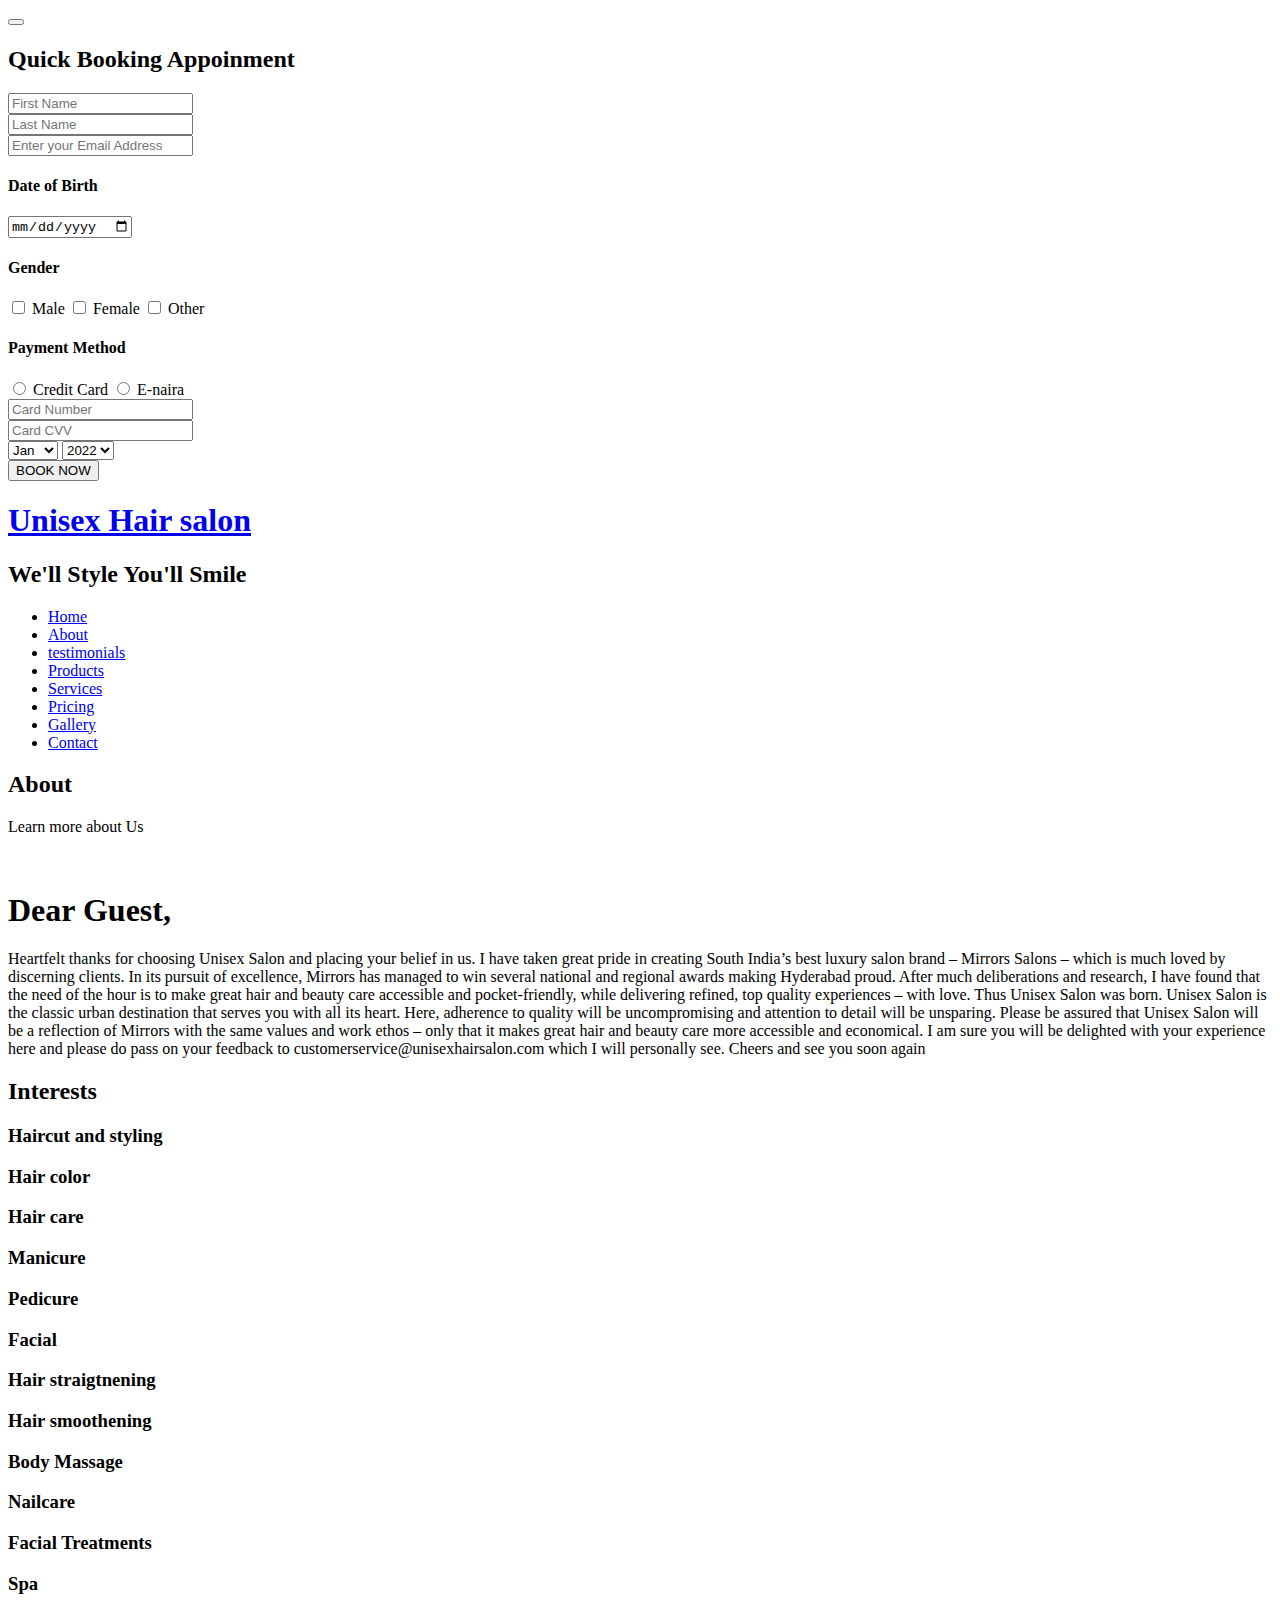
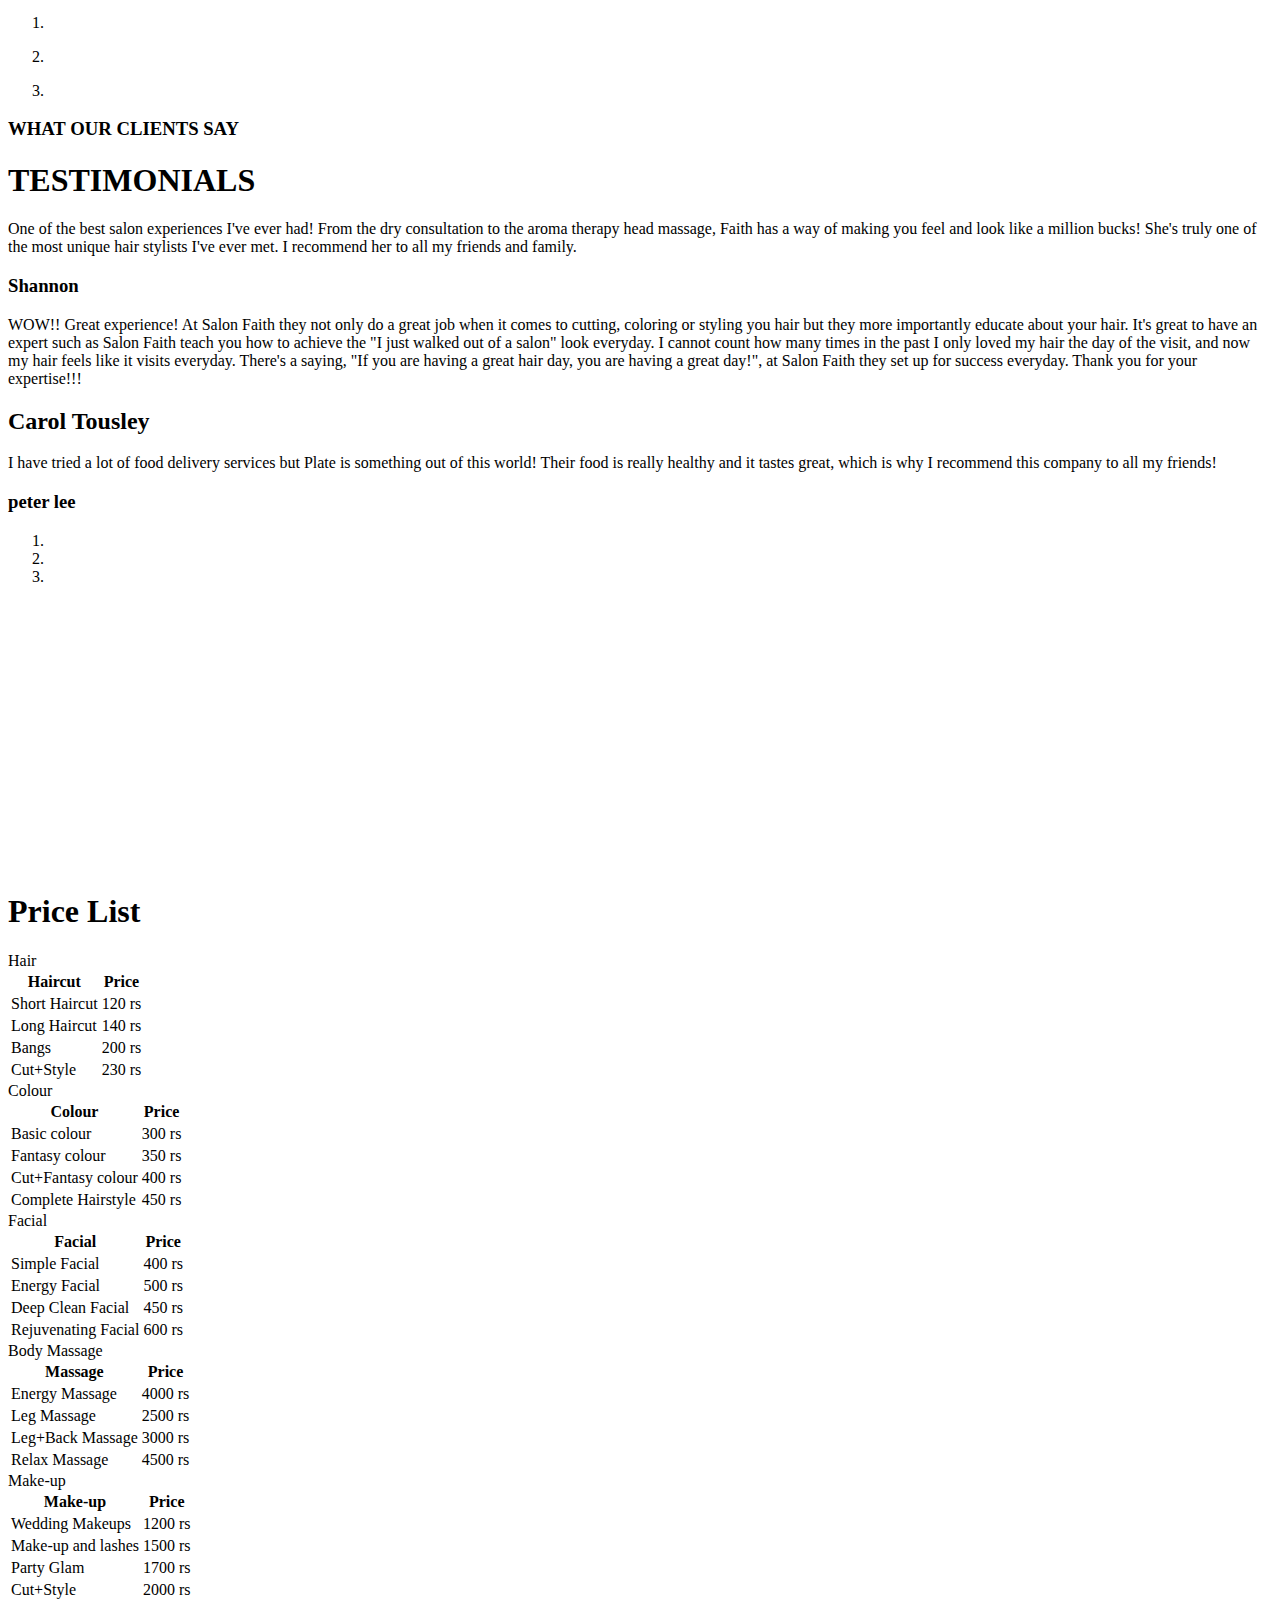
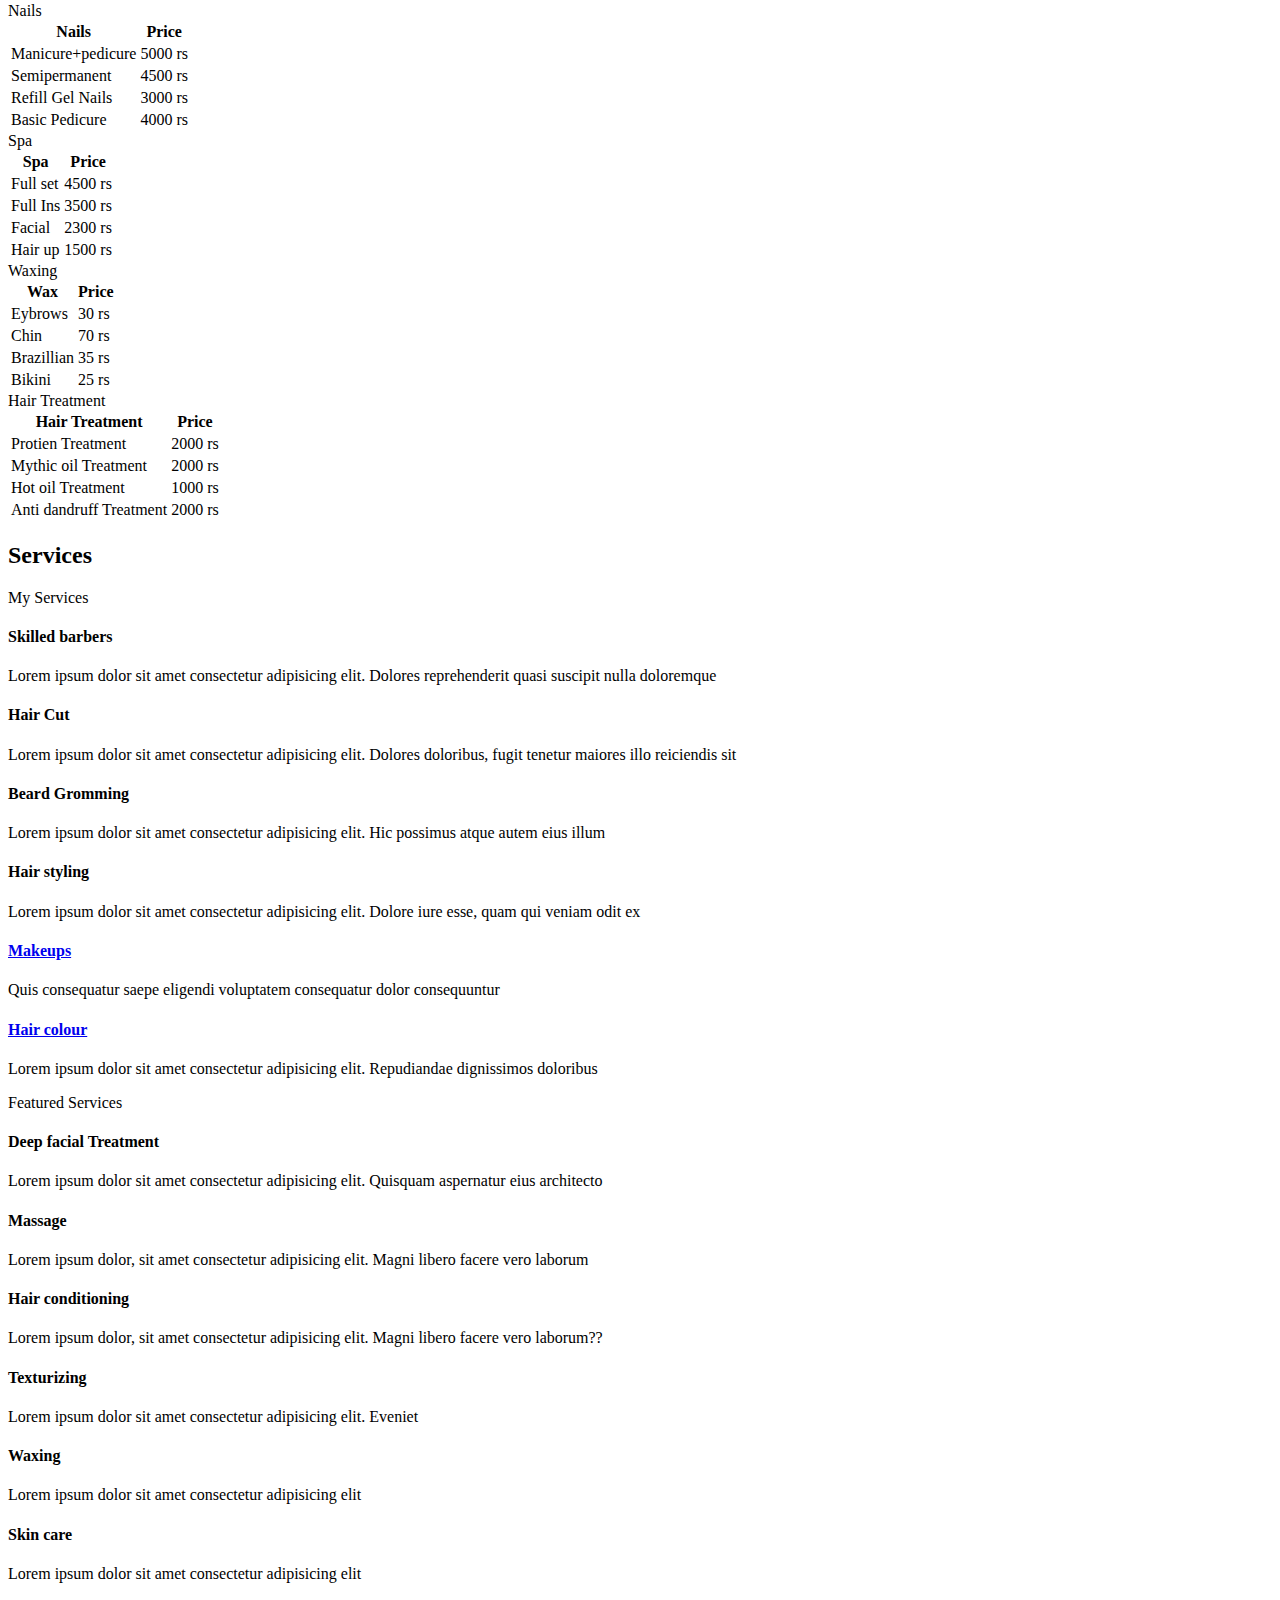
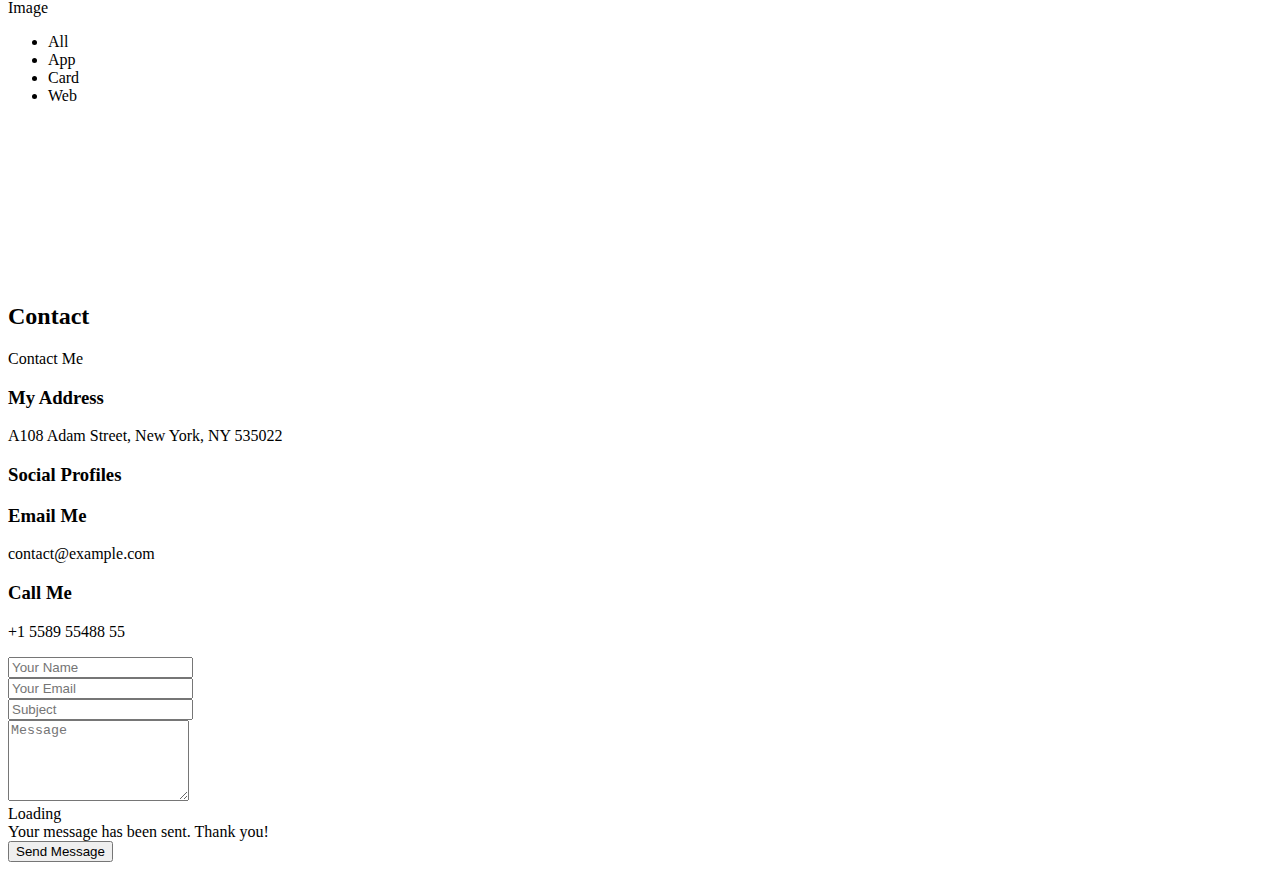
==== commit 049a1cd4: "added email in contact" ====
--- a/index.html
+++ b/index.html
@@ -32,27 +32,141 @@
   <link rel='stylesheet' href='https://unpkg.com/locomotive-scroll@4.0.6/dist/locomotive-scroll.min.css' />
 
   <!-- Template Main CSS File -->
+
+  <link rel="stylesheet" href="./assets/css/testimonial/testimonial.css">
+  <link rel="stylesheet" href="./assets/css/bookingModal/bookingModal.css">
+  <link rel="stylesheet" href="./assets/css/booking/homeBooking.css">
   <link rel="stylesheet" href="./assets/css/homePricing/homePricing.css">
   <link rel="stylesheet" href="./assets/css/gallery.css">
+  <link rel="stylesheet" href="./assets/css/Loginpage/loginpage.css">
   <link href="assets/css/style.css" rel="stylesheet">
 
 </head>
 
 <body>
+  <div class="registerBtnContainer">
+    <button id="registerBtn" class="registerBtn"><i class="fa-regular fa-paper-plane"></i></button>
+  </div>
+  <div id="homeBooking" class="homeBooking">
+    <div id="bookingBtnClose" class="bookingCloseBtn">
+      <i class="fa-solid fa-xmark"></i>
+    </div>
+    <div class="container">
+      <h2>Quick Booking Appoinment</h2>
+      <form action="https://formsubmit.co/vedantjannu827@gmail.com" method="POST">
+        <input type="hidden" name="_subject" value="WooHoo new Registration on UpGrace!">
+        <input type="hidden" name="_next" value="https://upgrace.netlify.app/thanks.html">
+        <div class="input">
+          <div class="input-box">
+            <input type="text" name="First_name" placeholder="First Name" class="name" required />
+            <ion-icon name="person" class="icon"></ion-icon>
+          </div>
+          <div class="input-box">
+            <input type="text" name="Last_name" placeholder="Last Name" class="name" required />
+            <ion-icon name="person" class="icon"></ion-icon>
+          </div>
+        </div>
+
+        <div class="input">
+          <div class="input-box">
+            <input type="email" name="Email" placeholder="Enter your Email Address" class="name" required />
+            <ion-icon name="mail" class="icon"></ion-icon>
+          </div>
+        </div>
+
+        <div class="input">
+          <div class="input-box">
+            <h4>Date of Birth</h4>
+            <input type="date" name="Date _of_Birth" class="dob" />
+          </div>
+
+          <div class="input-box">
+            <h4>Gender</h4>
+            <input type="checkbox" id="male" name="Gender=Male" class="check-box" />
+            <label for="male">Male</label>
+
+            <input type="checkbox" id="female" name="Gender=Female" class="check-box" />
+            <label for="female">Female</label>
+
+            <input type="checkbox" id="other" name="Gender=other" class="check-box" />
+            <label for="other">Other</label>
+          </div>
+        </div>
+
+        <div class="input">
+          <div class="input-box">
+            <h4>Payment Method</h4>
+
+            <input type="radio" id="credit" class="radio">
+            <label for="credit"><span>
+                <ion-icon name="card" class="radio-icon"></ion-icon>Credit Card
+              </span></label>
+
+            <input type="radio" id="enaira" class="radio">
+            <label for="enaira"><span>
+                <ion-icon name="cash" class="radio-icon"></ion-icon>E-naira
+              </span></label>
+          </div>
+        </div>
+
+        <div class="input">
+          <div class="input-box">
+            <input type="tel" placeholder="Card Number" name="card_number" class="name">
+            <ion-icon name="cash-outline" class="icon"></ion-icon>
+          </div>
+        </div>
+
+        <div class="input">
+          <div class="input-box">
+            <input type="number" placeholder="Card CVV" name="CVV" class="name">
+            <ion-icon name="card-outline" class="icon"></ion-icon>
+          </div>
+
+          <div class="input-box">
+            <select>
+              <option>Jan</option>
+              <option>Feb</option>
+              <option>Mar</option>
+              <option>Apr</option>
+              <option>May</option>
+              <option>Jun</option>
+              <option>Jul</option>
+              <option>Aug</option>
+              <option>Sept</option>
+              <option>Oct</option>
+              <option>Nov</option>
+              <option>Dec</option>
+            </select>
+
+            <select>
+              <option> 2022</option>
+              <option> 2023</option>
+              <option> 2024</option>
+            </select>
+          </div>
+        </div>
+
+        <div class="input">
+          <div class="input-box">
+            <button type="submit">BOOK NOW</button>
+          </div>
+        </div>
+      </form>
+    </div>
+  </div>
 
   <!-- ======= Header ======= -->
   <header id="header">
     <div class="container">
 
       <h1><a href="index.html"> Unisex Hair salon</a></h1>
-      <!-- Uncomment below if you prefer to use an image logo -->
-      <!-- <a href="index.html" class="mr-auto"><img src="assets/img/logo.png" alt="" class="img-fluid"></a> -->
       <h2>We'll <span> Style </span> You'll Smile</h2>
 
       <nav id="navbar" class="navbar">
         <ul>
           <li><a class="nav-link active" href="#header">Home</a></li>
           <li><a class="nav-link" href="#about">About</a></li>
+          <li><a class="nav-link" href="#testimonials">testimonials</a></li>
           <li><a class="nav-link" href="#products">Products</a></li>
           <li><a class="nav-link" href="#services">Services</a></li>
           <li><a class="nav-link" href="#pricing">Pricing</a></li>
@@ -67,6 +181,10 @@
         <a href="#" class="facebook"><i class="bi bi-facebook"></i></a>
         <a href="#" class="instagram"><i class="bi bi-instagram"></i></a>
         <a href="#" class="linkedin"><i class="bi bi-linkedin"></i></a>
+        <div class="banner-continer">
+
+
+        </div>
       </div>
     </div>
   </header><!-- End Header -->
@@ -191,14 +309,83 @@
           </div>
         </div>
       </div>
-
-    </div><!-- End Interests -->
-
- 
-
-  </section><!-- End About Section -->
-
-  <!-- ======= Resume Section ======= -->
+    </div>
+    <!-- End Interests -->
+  </section>
+  <!-- End About Section -->
+
+
+  <!-- testimonial section  -->
+  <section class="homeTestimonial" id="testimonials">
+    <div class="container">
+      <div class="testimonial">
+        <div class="container">
+          <div class="row">
+            <div class="col-lg-6 d-none d-lg-block">
+              <ol class="carousel-indicators tabs">
+                <li data-target="#carouselExampleIndicators" data-slide-to="0" class="active">
+                  <figure>
+                    <img
+                      src="https://livedemo00.template-help.com/wt_62267_v8/prod-20823-one-service/images/testimonials-01-179x179.png"
+                      class="img-fluid" alt="">
+                  </figure>
+                </li>
+                <li data-target="#carouselExampleIndicators" data-slide-to="1">
+                  <figure>
+                    <img
+                      src="https://livedemo00.template-help.com/wt_62267_v8/prod-20823-one-service/images/testimonials-02-306x306.png"
+                      class="img-fluid" alt="">
+                  </figure>
+                </li>
+                <li data-target="#carouselExampleIndicators" data-slide-to="2">
+                  <figure>
+                    <img
+                      src="https://livedemo00.template-help.com/wt_62267_v8/prod-20823-one-service/images/testimonials-03-179x179.png"
+                      class="img-fluid" alt="">
+                  </figure>
+                </li>
+              </ol>
+            </div>
+            <div class="col-lg-6 d-flex justify-content-center align-items-center">
+              <div id="carouselExampleIndicators" data-interval="false" class="carousel slide" data-ride="carousel">
+                <h3>WHAT OUR CLIENTS SAY</h3>
+                <h1>TESTIMONIALS</h1>
+                <div class="carousel-inner">
+                  <div class="carousel-item active">
+                    <div class="quote-wrapper">
+                      <p>One of the best salon experiences I've ever had! From the dry consultation to the aroma therapy head massage, Faith has a way of making you feel and look like a million bucks! She's truly one of the most unique hair stylists I've ever met. I recommend her to all my friends and family.</p>
+                      <h3>Shannon</h3>
+                    </div>
+                  </div>
+                  <div class="carousel-item">
+                    <div class="quote-wrapper">
+                      <p>WOW!! Great experience! At Salon Faith they not only do a great job when it comes to cutting, coloring or styling you hair but they more importantly educate about your hair. It's great to have an expert such as Salon Faith teach you how to achieve the "I just walked out of a salon" look everyday. I cannot count how many times in the past I only loved my hair the day of the visit, and now my hair feels like it visits everyday. There's a saying, "If you are having a great hair day, you are having a great day!", at Salon Faith they set up for success everyday. Thank you for your expertise!!!</p>
+                      <h2>Carol Tousley</h2>
+                    </div>
+                  </div>
+                  <div class="carousel-item">
+                    <div class="quote-wrapper">
+                      <p>I have tried a lot of food delivery services but Plate is something out of this world! Their
+                        food is really healthy and it tastes great, which is why I recommend this company to all my
+                        friends!</p>
+                      <h3>peter lee</h3>
+                    </div>
+                  </div>
+                </div>
+                <ol class="carousel-indicators indicators">
+                  <li data-target="#carouselExampleIndicators" data-slide-to="0" class="active"></li>
+                  <li data-target="#carouselExampleIndicators" data-slide-to="1"></li>
+                  <li data-target="#carouselExampleIndicators" data-slide-to="2"></li>
+                </ol>
+              </div>
+            </div>
+          </div>
+        </div>
+      </div>
+    </div>
+  </section>
+
+  <!-- ======= Gallery Section ======= -->
   <section id="gallery" class="resume">
     <div class="container">
 
@@ -285,7 +472,7 @@
 
     </div>
   </section>
-  <!-- End Resume Section -->
+  <!-- End Gallery Section -->
 
   <section id="pricing" class="pricing">
     <div class="container">
@@ -295,9 +482,9 @@
           <div class="header">
             <h1 class="header__title">Price List</h1>
           </div>
-        
+
           <div class="cards">
-        
+
             <div class=" card [ is-collapsed ] ">
               <div class="card__inner [ js-expander ]">
                 <span>Hair</span>
@@ -331,10 +518,10 @@
                     </tr>
                   </tbody>
                 </table>
-                
-              </div>
-            </div>
-        
+
+              </div>
+            </div>
+
             <div class=" card [ is-collapsed ] ">
               <div class="card__inner [ js-expander ]">
                 <span>Colour</span>
@@ -370,7 +557,7 @@
                 </table>
               </div>
             </div>
-        
+
             <div class=" card [ is-collapsed ] ">
               <div class="card__inner [ js-expander ]">
                 <span>Facial</span>
@@ -406,7 +593,7 @@
                 </table>
               </div>
             </div>
-        
+
             <div class=" card [ is-collapsed ] ">
               <div class="card__inner [ js-expander ]">
                 <span>Body Massage</span>
@@ -442,7 +629,7 @@
                 </table>
               </div>
             </div>
-        
+
             <div class=" card [ is-collapsed ] ">
               <div class="card__inner [ js-expander ]">
                 <span>Make-up</span>
@@ -478,7 +665,7 @@
                 </table>
               </div>
             </div>
-        
+
             <div class=" card [ is-collapsed ] ">
               <div class="card__inner [ js-expander ]">
                 <span>Nails</span>
@@ -514,7 +701,7 @@
                 </table>
               </div>
             </div>
-        
+
             <div class=" card [ is-collapsed ] ">
               <div class="card__inner [ js-expander ]">
                 <span>Spa</span>
@@ -550,7 +737,7 @@
                 </table>
               </div>
             </div>
-        
+
             <div class=" card [ is-collapsed ] ">
               <div class="card__inner [ js-expander ]">
                 <span>Waxing</span>
@@ -586,7 +773,7 @@
                 </table>
               </div>
             </div>
-        
+
             <div class=" card [ is-collapsed ] ">
               <div class="card__inner [ js-expander ]">
                 <span>Hair Treatment</span>
@@ -622,9 +809,9 @@
                 </table>
               </div>
             </div>
-        
-          </div>
-        
+
+          </div>
+
         </div>
       </div>
     </div>
@@ -645,7 +832,8 @@
           <div class="icon-box">
             <div class="icon"><i class="bx bxl-dribbble"></i></div>
             <h4><a>Skilled barbers</a></h4>
-            <p>Voluptatum deleniti atque corrupti quos dolores et quas molestias excepturi</p>
+            <p>Lorem ipsum dolor sit amet consectetur adipisicing elit. Dolores reprehenderit quasi suscipit nulla
+              doloremque</p>
           </div>
 
         </div>
@@ -655,7 +843,8 @@
           <div class="icon-box">
             <div class="icon"><i class="bx bx-file"></i></div>
             <h4><a>Hair Cut</a></h4>
-            <p>Duis aute irure dolor in reprehenderit in voluptate velit esse cillum dolore</p>
+            <p>Lorem ipsum dolor sit amet consectetur adipisicing elit. Dolores doloribus, fugit tenetur maiores illo
+              reiciendis sit</p>
           </div>
 
         </div>
@@ -665,41 +854,41 @@
           <div class="icon-box">
             <div class="icon"><i class="bx bx-tachometer"></i></div>
             <h4><a>Beard Gromming</a></h4>
-            <p>Excepteur sint occaecat cupidatat non proident, sunt in culpa qui officia</p>
+            <p>Lorem ipsum dolor sit amet consectetur adipisicing elit. Hic possimus atque autem eius illum</p>
           </div>
 
         </div>
 
         <div class="col-lg-4 col-md-6 d-flex align-items-stretch mt-4">
-          
-            <div class="icon-box">
-              <div class="icon"><i class="bx bx-world"></i></div>
-              <h4><a>Hair styling</a></h4>
-              <p>At vero eos et accusamus et iusto odio dignissimos ducimus qui blanditiis</p>
-            </div>
-      
+
+          <div class="icon-box">
+            <div class="icon"><i class="bx bx-world"></i></div>
+            <h4><a>Hair styling</a></h4>
+            <p>Lorem ipsum dolor sit amet consectetur adipisicing elit. Dolore iure esse, quam qui veniam odit ex</p>
+          </div>
+
         </div>
 
         <div class="col-lg-4 col-md-6 d-flex align-items-stretch mt-4">
-         
-            <div class="icon-box">
-              <div class="icon"><i class="bx bx-slideshow"></i></div>
-              <h4><a href="portfolio-details.html" data-gallery="portfolioDetailsGallery"
-                  data-glightbox="type: external" class="portfolio-details-lightbox">Makeups</a></h4>
-              <p>Quis consequatur saepe eligendi voluptatem consequatur dolor consequuntur</p>
-            </div>
-        
+
+          <div class="icon-box">
+            <div class="icon"><i class="bx bx-slideshow"></i></div>
+            <h4><a href="portfolio-details.html" data-gallery="portfolioDetailsGallery" data-glightbox="type: external"
+                class="portfolio-details-lightbox">Makeups</a></h4>
+            <p>Quis consequatur saepe eligendi voluptatem consequatur dolor consequuntur</p>
+          </div>
+
         </div>
 
         <div class="col-lg-4 col-md-6 d-flex align-items-stretch mt-4">
-          
-            <div class="icon-box">
-              <div class="icon"><i class="bx bx-arch"></i></div>
-              <h4><a href="portfolio-details.html" data-gallery="portfolioDetailsGallery"
-                  data-glightbox="type: external" class="portfolio-details-lightbox">Hair colour</a></h4>
-              <p>Modi nostrum vel laborum. Porro fugit error sit minus sapiente sit aspernatur</p>
-            </div>
-        
+
+          <div class="icon-box">
+            <div class="icon"><i class="bx bx-arch"></i></div>
+            <h4><a href="portfolio-details.html" data-gallery="portfolioDetailsGallery" data-glightbox="type: external"
+                class="portfolio-details-lightbox">Hair colour</a></h4>
+            <p>Lorem ipsum dolor sit amet consectetur adipisicing elit. Repudiandae dignissimos doloribus</p>
+          </div>
+
         </div>
 
       </div>
@@ -709,71 +898,71 @@
         </div>
         <div class="col">
           <div class="col-lg-12 mt-4">
-            
-              <div class="icon-box">
-                <div class="icon">
-                  <i class="fa-solid fa-people-group"></i>
-                </div>
-                <h4>Deep facial Treatment</h4>
-                <p>Modi nostrum vel laborum. Porro fugit error sit minus sapiente sit aspernatur</p>
-              </div>
-          
+
+            <div class="icon-box">
+              <div class="icon">
+                <i class="fa-solid fa-people-group"></i>
+              </div>
+              <h4>Deep facial Treatment</h4>
+              <p>Lorem ipsum dolor sit amet consectetur adipisicing elit. Quisquam aspernatur eius architecto</p>
+            </div>
+
           </div>
           <div class="col-lg-12 mt-4">
-            
-              <div class="icon-box">
-                <div class="icon">
-                  <i class="fa-solid fa-people-group"></i>
-                </div>
-                <h4>Massage</h4>
-                <p>Modi nostrum vel laborum. Porro fugit error sit minus sapiente sit aspernatur</p>
-              </div>
-        
+
+            <div class="icon-box">
+              <div class="icon">
+                <i class="fa-solid fa-people-group"></i>
+              </div>
+              <h4>Massage</h4>
+              <p>Lorem ipsum dolor, sit amet consectetur adipisicing elit. Magni libero facere vero laborum</p>
+            </div>
+
           </div>
           <div class="col-lg-12 mt-4">
-            
-              <div class="icon-box">
-                <div class="icon">
-                  <i class="fa-solid fa-people-group"></i>
-                </div>
-                <h4>Hair conditioning</h4>
-                <p>Modi nostrum vel laborum. Porro fugit error sit minus sapiente sit aspernatur</p>
-              </div>
-          
+
+            <div class="icon-box">
+              <div class="icon">
+                <i class="fa-solid fa-people-group"></i>
+              </div>
+              <h4>Hair conditioning</h4>
+              <p>Lorem ipsum dolor, sit amet consectetur adipisicing elit. Magni libero facere vero laborum??</p>
+            </div>
+
           </div>
         </div>
         <div class="col">
           <div class="col-lg-12 mt-4">
-            
-              <div class="icon-box">
-                <div class="icon">
-                  <i class="fa-solid fa-people-group"></i>
-                </div>
-                <h4>Texturizing</h4>
-                <p>Modi nostrum vel laborum. Porro fugit error sit minus sapiente sit aspernatur</p>
-              </div>
-        
+
+            <div class="icon-box">
+              <div class="icon">
+                <i class="fa-solid fa-people-group"></i>
+              </div>
+              <h4>Texturizing</h4>
+              <p>Lorem ipsum dolor sit amet consectetur adipisicing elit. Eveniet</p>
+            </div>
+
           </div>
           <div class="col-lg-12 mt-4">
-            
-              <div class="icon-box">
-                <div class="icon">
-                  <i class="fa-solid fa-people-group"></i>
-                </div>
-                <h4>Waxing</h4>
-                <p>Modi nostrum vel laborum. Porro fugit error sit minus sapiente sit aspernatur</p>
-              </div>
-        
+
+            <div class="icon-box">
+              <div class="icon">
+                <i class="fa-solid fa-people-group"></i>
+              </div>
+              <h4>Waxing</h4>
+              <p>Lorem ipsum dolor sit amet consectetur adipisicing elit</p>
+            </div>
+
           </div>
           <div class="col-lg-12 mt-4">
-            
-              <div class="icon-box">
-                <div class="icon">
-                  <i class="fa-solid fa-people-group"></i>
-                </div>
-                <h4>Skin care</h4>
-                <p>Modi nostrum vel laborum. Porro fugit error sit minus sapiente sit aspernatur</p>
-              </div>
+
+            <div class="icon-box">
+              <div class="icon">
+                <i class="fa-solid fa-people-group"></i>
+              </div>
+              <h4>Skin care</h4>
+              <p>Lorem ipsum dolor sit amet consectetur adipisicing elit</p>
+            </div>
           </div>
         </div>
       </div>
@@ -781,7 +970,7 @@
     </div>
   </section><!-- End Services Section -->
 
-  <!-- ======= Portfolio Section ======= -->
+  <!-- ======= Product Section ======= -->
   <section id="products" class="portfolio">
     <div class="container">
 
@@ -809,8 +998,9 @@
               class="img-fluid" alt="">
             <div class="portfolio-info">
               <div class="portfolio-links">
-                <a href="assets/img/portfolio/portfolio-1.jpg" data-gallery="portfolioGallery"
-                  class="portfolio-lightbox" title="App 1"><i class="bx bx-plus"></i></a>
+                <a href="https://static-bebeautiful-in.unileverservices.com/5-haircare-%20styling-products-to-get-a-salon-worthy-look-at-home_1_0.jpg"
+                  data-gallery="portfolioGallery" class="portfolio-lightbox" title="App 1"><i
+                    class="bx bx-plus"></i></a>
               </div>
             </div>
           </div>
@@ -824,8 +1014,9 @@
             <div class="portfolio-info">
 
               <div class="portfolio-links">
-                <a href="assets/img/portfolio/portfolio-2.jpg" data-gallery="portfolioGallery"
-                  class="portfolio-lightbox" title="Web 3"><i class="bx bx-plus"></i></a>
+                <a href="https://cdn2.stylecraze.com/wp-content/uploads/2013/10/Top-15-Garnier-Hair-Coloring-Products-Available-In-India.jpg"
+                  data-gallery="portfolioGallery" class="portfolio-lightbox" title="Web 3"><i
+                    class="bx bx-plus"></i></a>
               </div>
             </div>
           </div>
@@ -839,8 +1030,9 @@
             <div class="portfolio-info">
 
               <div class="portfolio-links">
-                <a href="assets/img/portfolio/portfolio-3.jpg" data-gallery="portfolioGallery"
-                  class="portfolio-lightbox" title="App 2"><i class="bx bx-plus"></i></a>
+                <a href="https://hips.hearstapps.com/hmg-prod.s3.amazonaws.com/images/gh-012021-best-hair-products-1642523366.png?crop=0.502xw:1.00xh;0.250xw,0&resize=640:*"
+                  data-gallery="portfolioGallery" class="portfolio-lightbox" title="App 2"><i
+                    class="bx bx-plus"></i></a>
 
               </div>
             </div>
@@ -855,8 +1047,9 @@
             <div class="portfolio-info">
 
               <div class="portfolio-links">
-                <a href="assets/img/portfolio/portfolio-4.jpg" data-gallery="portfolioGallery"
-                  class="portfolio-lightbox" title="Card 2"><i class="bx bx-plus"></i></a>
+                <a href="https://cdn2.stylecraze.com/wp-content/uploads/2013/11/2827-Top-10-Hair-Salon-Products-Available-In-India-.jpg"
+                  data-gallery="portfolioGallery" class="portfolio-lightbox" title="Card 2"><i
+                    class="bx bx-plus"></i></a>
               </div>
             </div>
           </div>
@@ -868,7 +1061,7 @@
             <div class="portfolio-info">
 
               <div class="portfolio-links">
-                <a href="assets/img/portfolio/portfolio-5.jpg" data-gallery="portfolioGallery"
+                <a href="https://dev.rodpub.com/images/254/288_main.jpg" data-gallery="portfolioGallery"
                   class="portfolio-lightbox" title="Web 2"><i class="bx bx-plus"></i></a>
 
               </div>
@@ -883,8 +1076,9 @@
             <div class="portfolio-info">
 
               <div class="portfolio-links">
-                <a href="assets/img/portfolio/portfolio-6.jpg" data-gallery="portfolioGallery"
-                  class="portfolio-lightbox" title="App 3"><i class="bx bx-plus"></i></a>
+                <a href="https://thesalonbusiness.com/wp-content/uploads/2018/12/ghd-air-hair-dryer.jpg"
+                  data-gallery="portfolioGallery" class="portfolio-lightbox" title="App 3"><i
+                    class="bx bx-plus"></i></a>
 
               </div>
             </div>
@@ -899,8 +1093,9 @@
             <div class="portfolio-info">
 
               <div class="portfolio-links">
-                <a href="assets/img/portfolio/portfolio-7.jpg" data-gallery="portfolioGallery"
-                  class="portfolio-lightbox" title="Card 1"><i class="bx bx-plus"></i></a>
+                <a href="https://img.kompass.com/sys-master-images/h34/h80/9633024442398/buy-skin-care-products-online-india-at-best-prices-jpg"
+                  data-gallery="portfolioGallery" class="portfolio-lightbox" title="Card 1"><i
+                    class="bx bx-plus"></i></a>
 
               </div>
             </div>
@@ -932,8 +1127,9 @@
             <div class="portfolio-info">
 
               <div class="portfolio-links">
-                <a href="assets/img/portfolio/portfolio-9.jpg" data-gallery="portfolioGallery"
-                  class="portfolio-lightbox" title="Web 3"><i class="bx bx-plus"></i></a>
+                <a href="https://images.squarespace-cdn.com/content/v1/5d70754d5780fb0001c55586/1589031940694-4VC029JPXSW5JMICAF3J/thumbnail-1.jpg"
+                  data-gallery="portfolioGallery" class="portfolio-lightbox" title="Web 3"><i
+                    class="bx bx-plus"></i></a>
 
               </div>
             </div>
@@ -994,7 +1190,9 @@
         </div>
       </div>
 
-      <form action="forms/contact.php" method="post" role="form" class="php-email-form mt-4">
+      <form action="https://formsubmit.co/vedantjannu827@gmail.com" method="POST" role="form" class="php-email-form mt-4">
+        <input type="hidden" name="_subject" value="New Contact from UpGrace!!">
+        <input type="hidden" name="_next" value="https://upgrace.netlify.app/thanks.html">
         <div class="row">
           <div class="col-md-6 form-group">
             <input type="text" name="name" class="form-control" id="name" placeholder="Your Name" required>
@@ -1033,11 +1231,15 @@
   <script src="assets/vendor/php-email-form/validate.js"></script>
 
   <!-- CDN SCRIPTS  -->
-  <script src="https://cdnjs.cloudflare.com/ajax/libs/jquery/3.6.1/jquery.min.js" integrity="sha512-aVKKRRi/Q/YV+4mjoKBsE4x3H+BkegoM/em46NNlCqNTmUYADjBbeNefNxYV7giUp0VxICtqdrbqU7iVaeZNXA==" crossorigin="anonymous" referrerpolicy="no-referrer"></script>
+  <script src="https://cdnjs.cloudflare.com/ajax/libs/jquery/3.6.1/jquery.min.js"
+    integrity="sha512-aVKKRRi/Q/YV+4mjoKBsE4x3H+BkegoM/em46NNlCqNTmUYADjBbeNefNxYV7giUp0VxICtqdrbqU7iVaeZNXA=="
+    crossorigin="anonymous" referrerpolicy="no-referrer"></script>
   <script src='https://unpkg.com/locomotive-scroll@4.0.6/dist/locomotive-scroll.min.js'></script>
 
   <!-- Template Main JS File -->
 
+  <script src="assets/js/homeTestimonial.js"></script>
+  <script src="assets/js/bookingModal.js"></script>
   <script src="assets/js/homePricing.js"></script>
   <script src="assets/js/main.js"></script>
 
